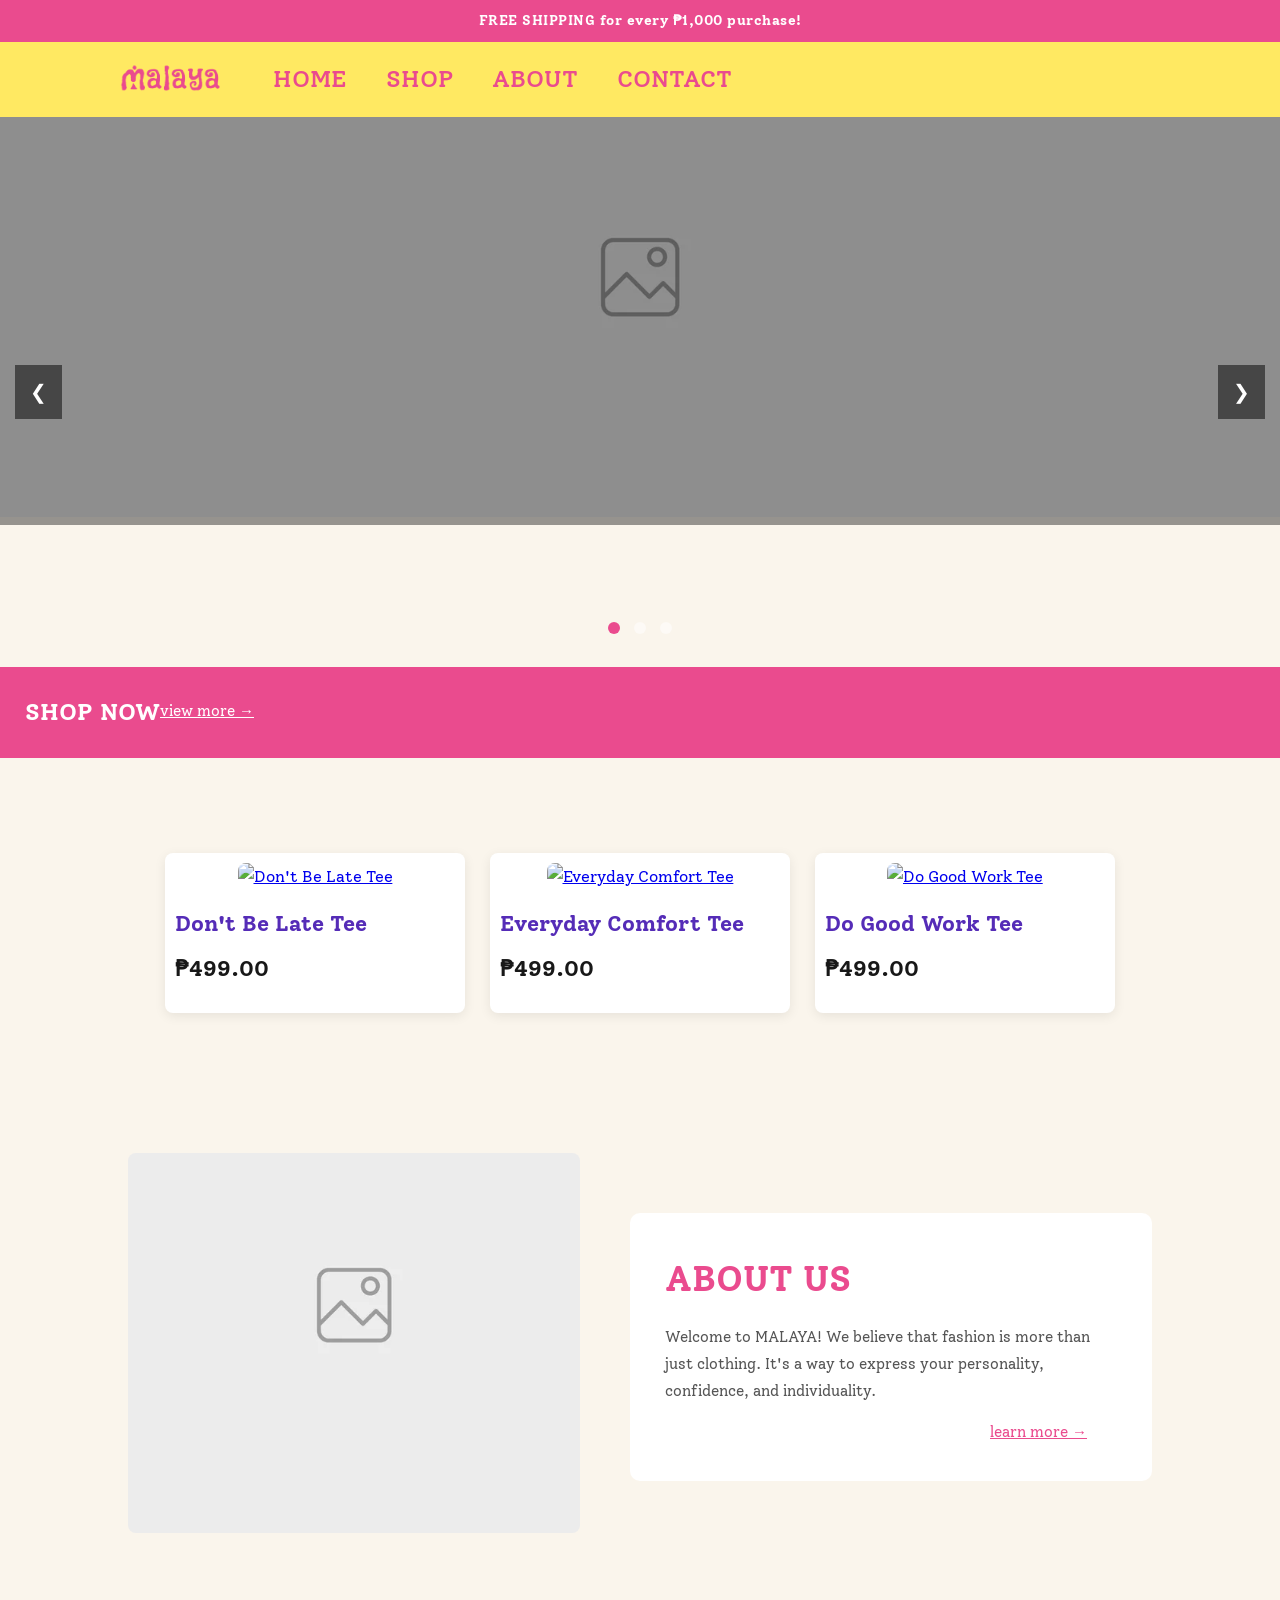
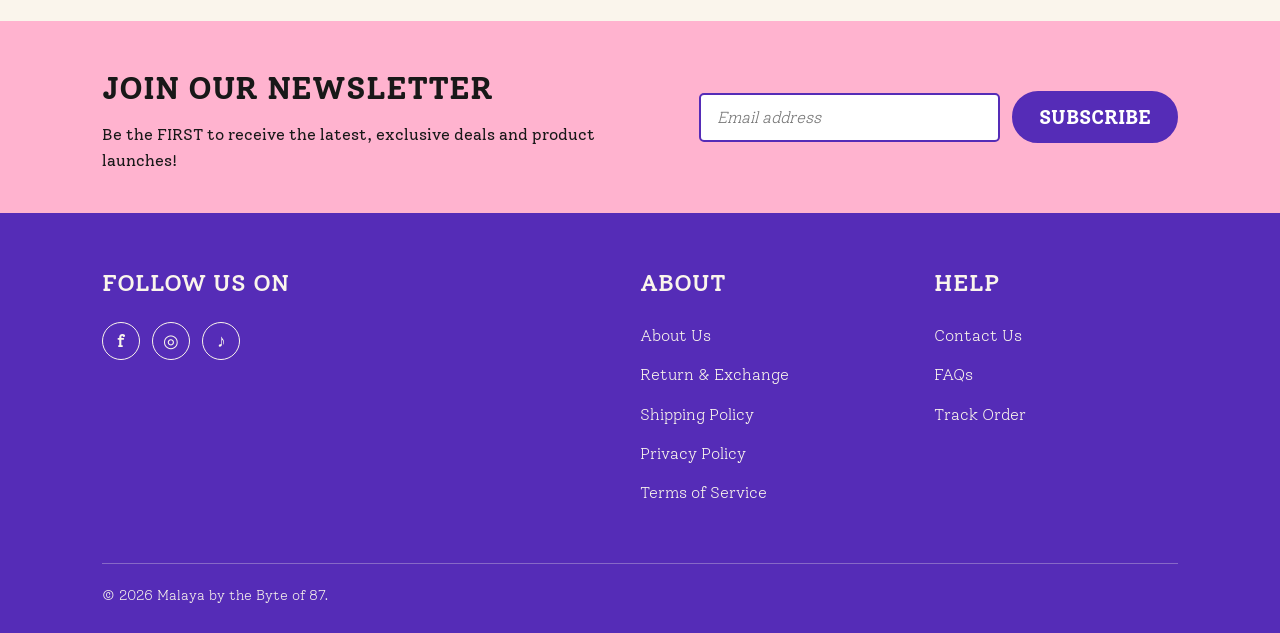
==== index.html @ 3d1b0f98 "Add files via upload" ====
<!DOCTYPE html>
<html lang="en">

<head>
 <meta charset="UTF-8">
    <meta name="viewport" content="width=device-width, initial-scale=1.0">
    <meta name="description" content="Read Malaya's Privacy Policy to understand how we collect, use, and protect your personal information.">

    <title>Malaya | Privacy Policy</title>

    <!-- SOLWAY FONT -->
    <link rel="preconnect" href="https://fonts.googleapis.com">
    <link rel="preconnect" href="https://fonts.gstatic.com" crossorigin>
    <link href="https://fonts.googleapis.com/css2?family=Solway:wght@300;400;500;700;800&display=swap" rel="stylesheet">

    <!-- EXTERNAL CSS -->
    <link rel="stylesheet" href="style.css">
</head>

<body>

    <!-- ANNOUNCEMENT BAR -->
    <div class="announcement">
        FREE SHIPPING for every ₱1,000 purchase!
    </div>

    <!-- HEADER / NAVIGATION -->
    <header class="site-header">

	<div class="logo">
        <a href="index.html">
            <img src="img/logo-pink.png" alt="Malaya Logo">
        </a>
    </div>

        <nav aria-label="Main navigation">
            <a href="index.html">HOME</a>
            <a href="#">SHOP</a>
            <a href="#">ABOUT</a>
            <a href="#">CONTACT</a>
        </nav>
    </header>

<section class="carousel">
    <div class="slides">

        <div class="slide active">
            <img src="img/banner-placeholder.png"
                 alt="T-shirt collection">
        </div>

        <div class="slide">
            <img src="img/banner-placeholder.png"
                 alt="Streetwear fashion">
        </div>

        <div class="slide">
            <img src="img/banner-placeholder.png"
                 alt="Graphic shirts">
        </div>

    </div>

    <button class="prev" onclick="changeSlide(-1)">❮</button>
    <button class="next" onclick="changeSlide(1)">❯</button>

    <div class="dots">
        <span onclick="currentSlide(0)"></span>
        <span onclick="currentSlide(1)"></span>
        <span onclick="currentSlide(2)"></span>
    </div>
</section>

<!-- =================================
     SHOP NOW
================================= -->

<section class="hero" id="home">
    <div class="hero-content">
        <h1>SHOP NOW</h1> <a href="#shop" class="btn">view more →</a>
    </div>

    
<section class="products-section" id="shop">

    <div class="product-container">

        <!-- Product 1 -->
        <div class="product-card">
            <a href="product1.html">
                <img src="img/shirt1.png"
                     alt="Don't Be Late Tee">
            </a>
            <h3>Don't Be Late Tee</h3>
            <p>₱499.00</p>
        </div>

        <!-- Product 2 -->
        <div class="product-card">
            <a href="product2.html">
                <img src="img/shirt2.png"
                     alt="Everyday Comfort Tee">
            </a>
            <h3>Everyday Comfort Tee</h3>
            <p>₱499.00</p>
        </div>

        <!-- Product 3 -->
        <div class="product-card">
            <a href="product3.html">
                <img src="img/shirt3.png"
                     alt="Do Good Work Tee">
            </a>
            <h3>Do Good Work Tee</h3>
            <p>₱499.00</p>
        </div>

    </div>
</section>

<!-- =================================
     ABOUT US
================================= -->

<section class="about-section" id="about">

    <div class="about-image">
        <img src="img/banner-placeholder.png"
             alt="Fashion and clothing">
    </div>

    <div class="about-content">
        <h2>ABOUT US</h2>

        <p>
            Welcome to MALAYA! We believe that fashion is
            more than just clothing. It's a way to express
            your personality, confidence, and individuality.
        </p>

        <a href="contact.html" class="about-btn">
            learn more →
        </a>
    </div>

</section>


<!-- =================================
     NEWSLETTER
================================= -->

<section class="newsletter">

    <!-- NEWSLETTER TEXT -->

    <div class="newsletter-content">

        <h3>JOIN OUR NEWSLETTER</h3>

        <p>
            Be the FIRST to receive the latest,
            exclusive deals and product launches!
        </p>

    </div>


    <!-- NEWSLETTER FORM -->

    <form class="newsletter-form">

        <input
            type="email"
            placeholder="Email address"
            aria-label="Email address"
            required
        >

        <button type="submit">
            SUBSCRIBE
        </button>

    </form>

</section>

<!-- =================================
     FOOTER
================================= -->

<footer>

    <div class="footer-content">


        <!-- SOCIAL MEDIA -->

        <div class="footer-column">

            <h4>FOLLOW US ON</h4>

            <div class="social-icons">

                <!-- EDIT HERE:
                     Replace # with your actual social media URLs.
                -->

                <a href="#"
                   aria-label="Facebook">
                    f
                </a>

                <a href="#"
                   aria-label="Instagram">
                    ◎
                </a>

                <a href="#"
                   aria-label="TikTok">
                    ♪
                </a>

            </div>

        </div>


        <!-- ABOUT -->

        <div class="footer-column">

            <h4>ABOUT</h4>

            <!-- EDIT HERE:
                 Replace # with the actual page URLs.
            -->

            <a href="#">About Us</a>
            <a href="#">Return &amp; Exchange</a>
            <a href="#">Shipping Policy</a>
            <a href="#">Privacy Policy</a>
            <a href="#">Terms of Service</a>

        </div>


        <!-- HELP -->

        <div class="footer-column">

            <h4>HELP</h4>

            <!-- EDIT HERE:
                 Replace # with the actual page URLs.
            -->

            <a href="#">Contact Us</a>
            <a href="#">FAQs</a>
            <a href="#">Track Order</a>

        </div>

    </div>


    <!-- COPYRIGHT -->

    <p class="copyright">

        © 2026 Malaya by the Byte of 87.

    </p>

</footer>

<script>

let slideIndex = 0;

const slides = document.querySelectorAll(".slide");
const dots = document.querySelectorAll(".dots span");

function showSlide(index) {
    slides.forEach(slide => slide.classList.remove("active"));
    dots.forEach(dot => dot.classList.remove("active"));

    slideIndex = (index + slides.length) % slides.length;

    slides[slideIndex].classList.add("active");
    dots[slideIndex].classList.add("active");
}

function changeSlide(direction) {
    showSlide(slideIndex + direction);
}

function currentSlide(index) {
    showSlide(index);
}

setInterval(() => {
    changeSlide(1);
}, 4000);

showSlide(0);

let cartCount = 0;

function addCart() {
    cartCount++;
    document.getElementById("cart").textContent = cartCount;
    alert("Product added to cart!");
}

</script>

</body>
</html>
---- style.css ----
/* =================================
   BRAND COLORS & GLOBAL VARIABLES
================================= */

:root {
    --primary: #552CB7;
    --secondary: #EA4B8E;
    --yellow: #FFE962;
    --white: #FFFFFF;
    --cream: #FAF5EC;
    --black: #181818;
    --newsletter: #FFB3CF;
}

/* =================================
   GLOBAL RESET
================================= */

* {
    margin: 0;
    padding: 0;
    box-sizing: border-box;
}

html {
    scroll-behavior: smooth;
}

body {
    font-family: 'Solway', serif;
    background: var(--cream);
    color: var(--black);
    font-size: 16px;
    font-weight: 400;
    line-height: 1.7;
}

/* =================================
   ACCESSIBILITY / FOCUS INDICATORS
================================= */

a:focus-visible,
button:focus-visible,
input:focus-visible,
select:focus-visible,
textarea:focus-visible {
    outline: 3px solid var(--primary);
    outline-offset: 2px;
}

.site-header a:focus-visible {
    outline-color: var(--white);
}

/* =================================
   ANNOUNCEMENT BAR
================================= */

.announcement {
    background: var(--secondary);
    color: var(--white);
    text-align: center;
    padding: 9px 15px;
    font-size: 14px;
    font-weight: 700;
    letter-spacing: 0.5px;
}

/* =================================
   HEADER / NAVIGATION
================================= */

.site-header {
    background: var(--yellow);
    min-height: 75px;
    display: flex;
    align-items: center;
    justify-content: flex-start;
    padding: 0 8%;
    gap: 25px;
}

/* LOGO */

.logo img {
    max-height: 75px;
    max-width: 190px;
    width: auto;
    height: auto;
    object-fit: contain;
    display: block;
}

/* NAVIGATION LINKS */

nav {
    display: flex;
    align-items: center;
    gap: 15px;
}

nav a {
    text-decoration: none;
    color: var(--secondary);
    font-size: 24px;
    font-weight: 500;
    padding: 8px 12px;
    border-radius: 5px;
    transition: 0.2s ease;
}

nav a:hover {
    background: var(--secondary);
    color: var(--white);
    font-weight: 700;
}

/* CUSTOMER TOOLS */

.nav-icons {
    display: flex;
    align-items: center;
    gap: 12px;
}

.nav-icons a {
    width: 42px;
    height: 42px;
    display: flex;
    align-items: center;
    justify-content: center;
    border-radius: 50%;
    color: var(--secondary);
    text-decoration: none;
    font-size: 23px;
    transition: 0.2s ease;
}

.nav-icons a:hover {
    background: var(--secondary);
    color: var(--white);
}

/* =================================
   CAROUSEL BANNER
================================= */

.carousel {
    position: relative;
    width: 100%;
    height: 550px;
    overflow: hidden;
}

.slide {
    display: none;
    width: 100%;
    height: 100%;
    position: relative;
}

.slide.active {
    display: block;
}

.slide img {
    width: 100%;
    height: 100%;
    object-fit: cover;
}

.slide::after {
    content: "";
    position: absolute;
    inset: 0;
    background: rgba(0,0,0,0.4);
}

.caption {
    position: absolute;
    top: 50%;
    left: 10%;
    transform: translateY(-50%);
    color: white;
    z-index: 2;
}

.caption h1 {
    font-size: 50px;
    margin-bottom: 15px;
}

.caption p {
    font-size: 18px;
    margin-bottom: 25px;
}

.caption a {
    display: inline-block;
    background: white;
    color: black;
    padding: 14px 25px;
    text-decoration: none;
    font-weight: bold;
}

.prev, .next {
    position: absolute;
    top: 50%;
    transform: translateY(-50%);
    background: rgba(0,0,0,0.5);
    color: white;
    border: none;
    padding: 15px;
    cursor: pointer;
    z-index: 3;
    font-size: 20px;
}

.prev {
    left: 15px;
}

.next {
    right: 15px;
}

.dots {
    position: absolute;
    bottom: 20px;
    width: 100%;
    text-align: center;
    z-index: 3;
}

.dots span {
    display: inline-block;
    width: 12px;
    height: 12px;
    margin: 5px;
    border-radius: 50%;
    background: white;
    cursor: pointer;
    opacity: 0.5;
}

.dots span.active {
    opacity: 1;
    background: var(--secondary);
}

@media(max-width: 768px) {
    .carousel {
        height: 400px;
    }

    .caption h1 {
        font-size: 30px;
    }

    .caption p {
        font-size: 14px;
    }
}

/* =================================
   MAIN CONTENT
================================= */

.hero-content {
	display: flex;
	align-items: center;
    background-color: var(--secondary);
    color: var(--white);
    padding: 25px;
    text-align: left;
    width: 100%;
}

.hero-content h2 {
    font-size: 30px;
    margin: 0;
}

.btn {
    display: flex;
	align-items: center;
    color: var(--white);
    font-size: 15px;
	margin-right: 30px;
}

.btn:hover {
    color: var(--white);
    text-decoration: underline;
}
main {
    max-width: 1200px;
    width: 90%;
    margin: 55px auto 65px;
}

/* =================================
   PAGE TITLE
================================= */

.page-title {
    background: var(--secondary);
    color: var(--white);
    text-align: center;
    font-size: 48px;
    font-weight: 700;
    line-height: 1.3;
    padding: 20px;
    margin-bottom: 15px;
    border-radius: 4px;
}

/* LAST UPDATED */

.updated {
    text-align: center;
    color: var(--primary);
    font-size: 14px;
    font-weight: 300;
    font-style: italic;
    margin-bottom: 35px;
}

.updated b {
    font-weight: 700;
    font-style: normal;
}

/* =================================
   PRODUCTS SECTION
================================= */

.products-section {
    padding: 60px 8%;
    text-align: center;
}

.products-section h2 {
    font-size: 32px;
    margin-bottom: 10px;
}

.products-section p {
    color: #777;
}

.product-container {
    display: grid;
    grid-template-columns: repeat(3, 300px);
	justify-content: center;
    gap: 25px;
    margin-top: 35px;
}

.product-card {
    background: white;
    padding: 10px;
    border-radius: 8px;
    box-shadow: 0 3px 12px rgba(0,0,0,0.08);
    transition: 0.3s;
}

.product-card:hover {
    transform: translateY(-8px);
}

.product-card img {
    width: 100%;
    height: 300px;
    object-fit: cover;
    border-radius: 8px;
    cursor: pointer;
}

.product-card h3 {
	color: var(--primary);
    margin: 15px 0 8px;
    font-size: 22px;
	text-align: left;
}

.product-card p {
    color: var(--black);
    font-weight: bold;
	font-size: 22px;
	text-align: left;
    margin-bottom: 15px;
}

/* Mobile responsive */
@media (max-width: 768px) {
    .product-container {
        grid-template-columns: 1fr;
    }
}

/* =================================
   ABOUT US
================================= */

.about-section {
    display: flex;
    align-items: center;
    justify-content: center;
    gap: 50px;
    padding: 80px 10%;
}

.about-image {
    flex: 1;
}

.about-image img {
    width: 100%;
    height: 380px;
    object-fit: cover;
    border-radius: 8px;
}

.about-content {
    flex: 1;
	background-color: var(--white);
	padding: 35px;
    border-radius: 10px;
    color: white;
}

.about-content h2 {
    font-size: 36px;
    margin-bottom: 15px;
    color: var(--secondary);
}

.about-content p {
    font-size: 15px;
    line-height: 1.8;
    color: #555;
    margin-bottom: 15px;
}

.about-btn {
    display: block;
	text-align: right;
    color: var(--secondary);
    text-decoration: underline;
    font-size: 15px;
	margin-right: 30px;
}

.about-btn:hover {
    color: var(--primary);
    text-decoration: underline;
}

/* Mobile responsive */
@media (max-width: 768px) {
    .about-section {
        flex-direction: column;
        padding: 40px 6%;
        gap: 25px;
    }

    .about-image img {
        height: 280px;
    }

    .about-content h2 {
        font-size: 28px;
    }
}

/* =================================
   INTRODUCTION
================================= */

.introduction {
    max-width: 1000px;
    margin: 0 auto 40px;
}

/* =================================
   POLICY CONTENT BOXES
================================= */

.policy-content {
    background: var(--cream);
    color: var(--black);
    font-family: 'Solway', serif;
    font-size: 16px;
    font-weight: 400;
    line-height: 1.8;
    padding: 20px;
    min-height: 120px;
    width: 100%;
    border: 2px solid #E5DCCF;
    border-radius: 5px;
    overflow-wrap: break-word;
}

/* =================================
   PRIVACY POLICY GRID
================================= */

.policy-grid {
    display: grid;
    grid-template-columns: repeat(2, minmax(0, 1fr));
    gap: 35px 40px;
}

.policy-section {
    width: 100%;
}

.policy-section h2 {
    text-align: center;
    color: var(--secondary);
    font-size: 32px;
    font-weight: 500;
    line-height: 1.4;
    margin-bottom: 15px;
}

.full-width {
    grid-column: 1 / -1;
}

/* =================================
   NEWSLETTER
================================= */

.newsletter {
    background: var(--newsletter);
    padding: 40px 8%;
    display: flex;
    justify-content: space-between;
    align-items: center;
    gap: 30px;
    font-family: 'Solway', serif;
}

.newsletter-content h3 {
    font-size: 32px;
    font-weight: 700;
    margin-bottom: 7px;
    color: var(--black);
}

.newsletter-content p {
    font-size: 16px;
    font-weight: 400;
    line-height: 1.6;
    color: var(--black);
}

/* NEWSLETTER FORM */

.newsletter-form {
    display: flex;
    align-items: center;
    gap: 12px;
    width: 45%;
}

.newsletter-form input {
    flex: 1;
    min-width: 0;
    padding: 13px 16px;
    border: 2px solid var(--primary);
    border-radius: 5px;
    background: var(--white);
    color: var(--black);
    font-family: 'Solway', serif;
    font-size: 16px;
    font-weight: 400;
}

.newsletter-form input::placeholder {
    color: #777;
    font-weight: 300;
    font-style: italic;
}

/* SUBSCRIBE BUTTON */

.newsletter-form button {
    background: var(--primary);
    color: var(--white);
    border: 2px solid var(--primary);
    border-radius: 20vh;
    padding: 12px 25px;
    font-family: 'Solway', serif;
    font-size: 20px;
    font-weight: 700;
    cursor: pointer;
    transition: 0.2s ease;
}

.newsletter-form button:hover {
    background: var(--secondary);
    border-color: var(--secondary);
}

/* =================================
   FOOTER
================================= */

footer {
    background: var(--primary);
    color: var(--cream);
    padding: 50px 8% 25px;
    font-family: 'Solway', serif;
}

/* FOOTER GRID */

.footer-content {
    display: grid;
    grid-template-columns: 2fr 1fr 1fr;
    gap: 50px;
}

/* FOOTER SECTION TITLES */

.footer-column h4 {
    color: var(--cream);
    font-size: 24px;
    font-weight: 500;
    margin-bottom: 18px;
}

/* FOOTER LINKS */

.footer-column a {
    display: block;
    text-decoration: none;
    color: var(--cream);
    font-size: 16px;
    font-weight: 300;
    margin-bottom: 12px;
    transition: 0.2s ease;
}

.footer-column a:hover {
    color: var(--yellow);
    font-weight: 700;
    text-decoration: underline;
    text-underline-offset: 4px;
}

/* SOCIAL MEDIA ICONS */

.social-icons {
    display: flex;
    gap: 12px;
}

.social-icons a {
    width: 38px;
    height: 38px;
    border: 1px solid var(--cream);
    border-radius: 50%;
    display: flex;
    align-items: center;
    justify-content: center;
    color: var(--cream);
    font-size: 18px;
    font-weight: 500;
    text-decoration: none;
    transition: 0.2s ease;
}

.social-icons a:hover {
    background: var(--secondary);
    border-color: var(--secondary);
    color: var(--white);
}

/* COPYRIGHT */

.copyright {
    color: var(--cream);
    font-size: 14px;
    font-weight: 300;
    margin-top: 45px;
    border-top: 1px solid rgba(250, 245, 236, 0.3);
    padding-top: 20px;
}

/* =================================
   TABLET RESPONSIVENESS
================================= */

@media (max-width: 900px) {

    .site-header {
        padding: 15px 5%;
        flex-wrap: wrap;
        gap: 15px;
    }

    .logo {
        font-size: 27px;
    }

    nav {
        gap: 5px;
    }

    nav a {
        font-size: 18px;
        padding: 7px;
    }

    main {
        width: 92%;
        margin: 40px auto;
    }

    .page-title {
        font-size: 40px;
    }

    .policy-grid {
        gap: 30px 25px;
    }

    .policy-section h2 {
        font-size: 26px;
    }

    .newsletter {
        padding: 35px 5%;
    }

    .newsletter-form {
        width: 50%;
    }

    .newsletter-form button {
        font-size: 16px;
        padding: 12px 18px;
    }
}

/* =================================
   MOBILE RESPONSIVENESS
================================= */

@media (max-width: 600px) {

    .announcement {
        font-size: 12px;
    }

    .site-header {
        justify-content: center;
        padding: 18px 4%;
    }

    .logo {
        width: 100%;
        text-align: center;
        font-size: 28px;
    }

    nav {
        width: 100%;
        justify-content: center;
        flex-wrap: wrap;
        gap: 5px;
    }

    nav a {
        font-size: 14px;
        padding: 7px;
    }

    .nav-icons {
        display: none;
    }

    main {
        width: 90%;
        margin: 30px auto;
    }

    .page-title {
        font-size: 28px;
        padding: 15px 10px;
    }

    .updated {
        font-size: 12px;
        margin-bottom: 25px;
    }

    .policy-grid {
        grid-template-columns: 1fr;
        gap: 30px;
    }

    .full-width {
        grid-column: auto;
    }

    .policy-section h2 {
        font-size: 24px;
    }

    .policy-content {
        font-size: 15px;
        min-height: 100px;
        padding: 15px;
    }

    .newsletter {
        flex-direction: column;
        align-items: flex-start;
        gap: 20px;
        padding: 30px 7%;
    }

    .newsletter-content h3 {
        font-size: 25px;
    }

    .newsletter-content p {
        font-size: 14px;
    }

    .newsletter-form {
        width: 100%;
        flex-direction: column;
        align-items: stretch;
    }

    .newsletter-form input {
        width: 100%;
    }

    .newsletter-form button {
        width: 100%;
        font-size: 18px;
    }

    .footer-content {
        grid-template-columns: 1fr 1fr;
        gap: 30px 20px;
    }

    .footer-content .footer-column:first-child {
        grid-column: 1 / -1;
    }

    .footer-column h4 {
        font-size: 20px;
    }

    .footer-column a {
        font-size: 14px;
    }

    .copyright {
        font-size: 12px;
    }
}

/* =================================
   SMALL MOBILE
================================= */

@media (max-width: 380px) {

    nav a {
        font-size: 12px;
        padding: 6px;
    }

    .page-title {
        font-size: 24px;
    }

    .policy-section h2 {
        font-size: 21px;
    }

    .footer-content {
        grid-template-columns: 1fr;
    }

    .footer-content .footer-column:first-child {
        grid-column: auto;
    }
}

/* =================================
   END OF CSS
================================= */
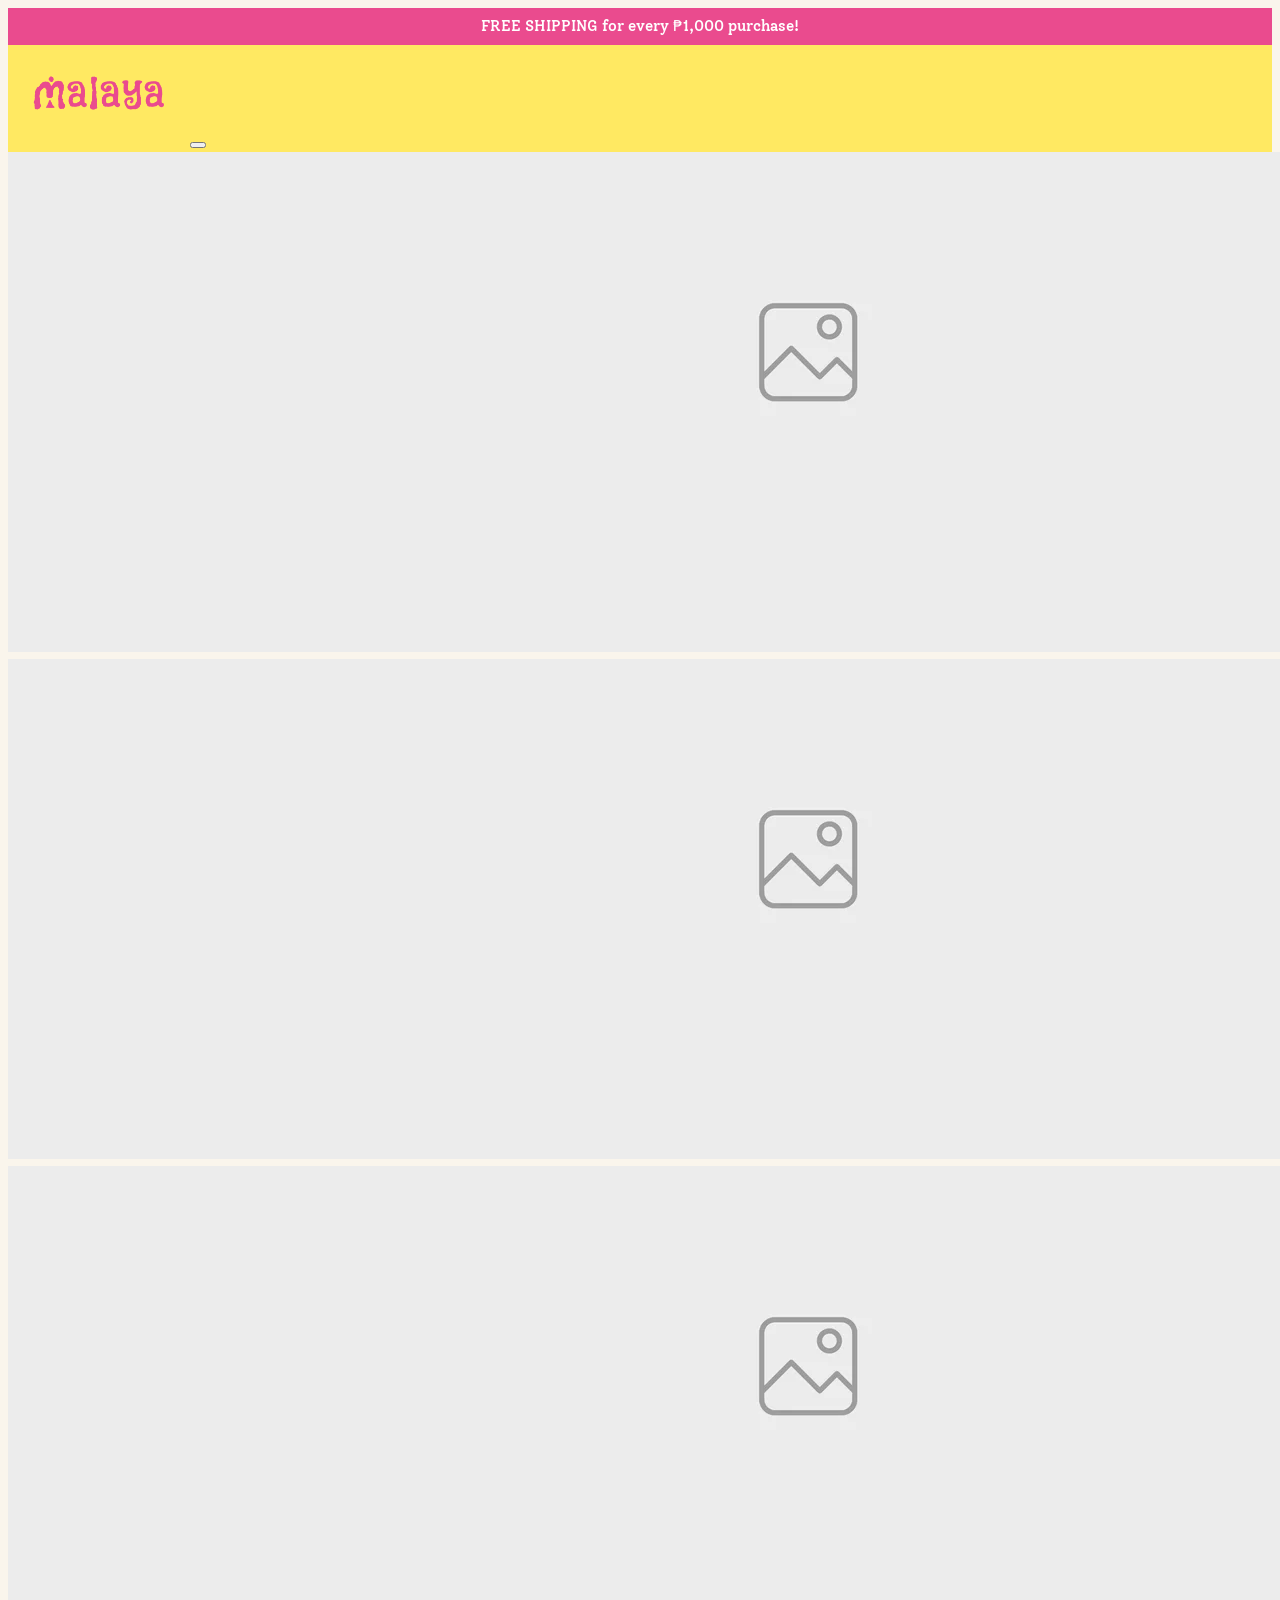
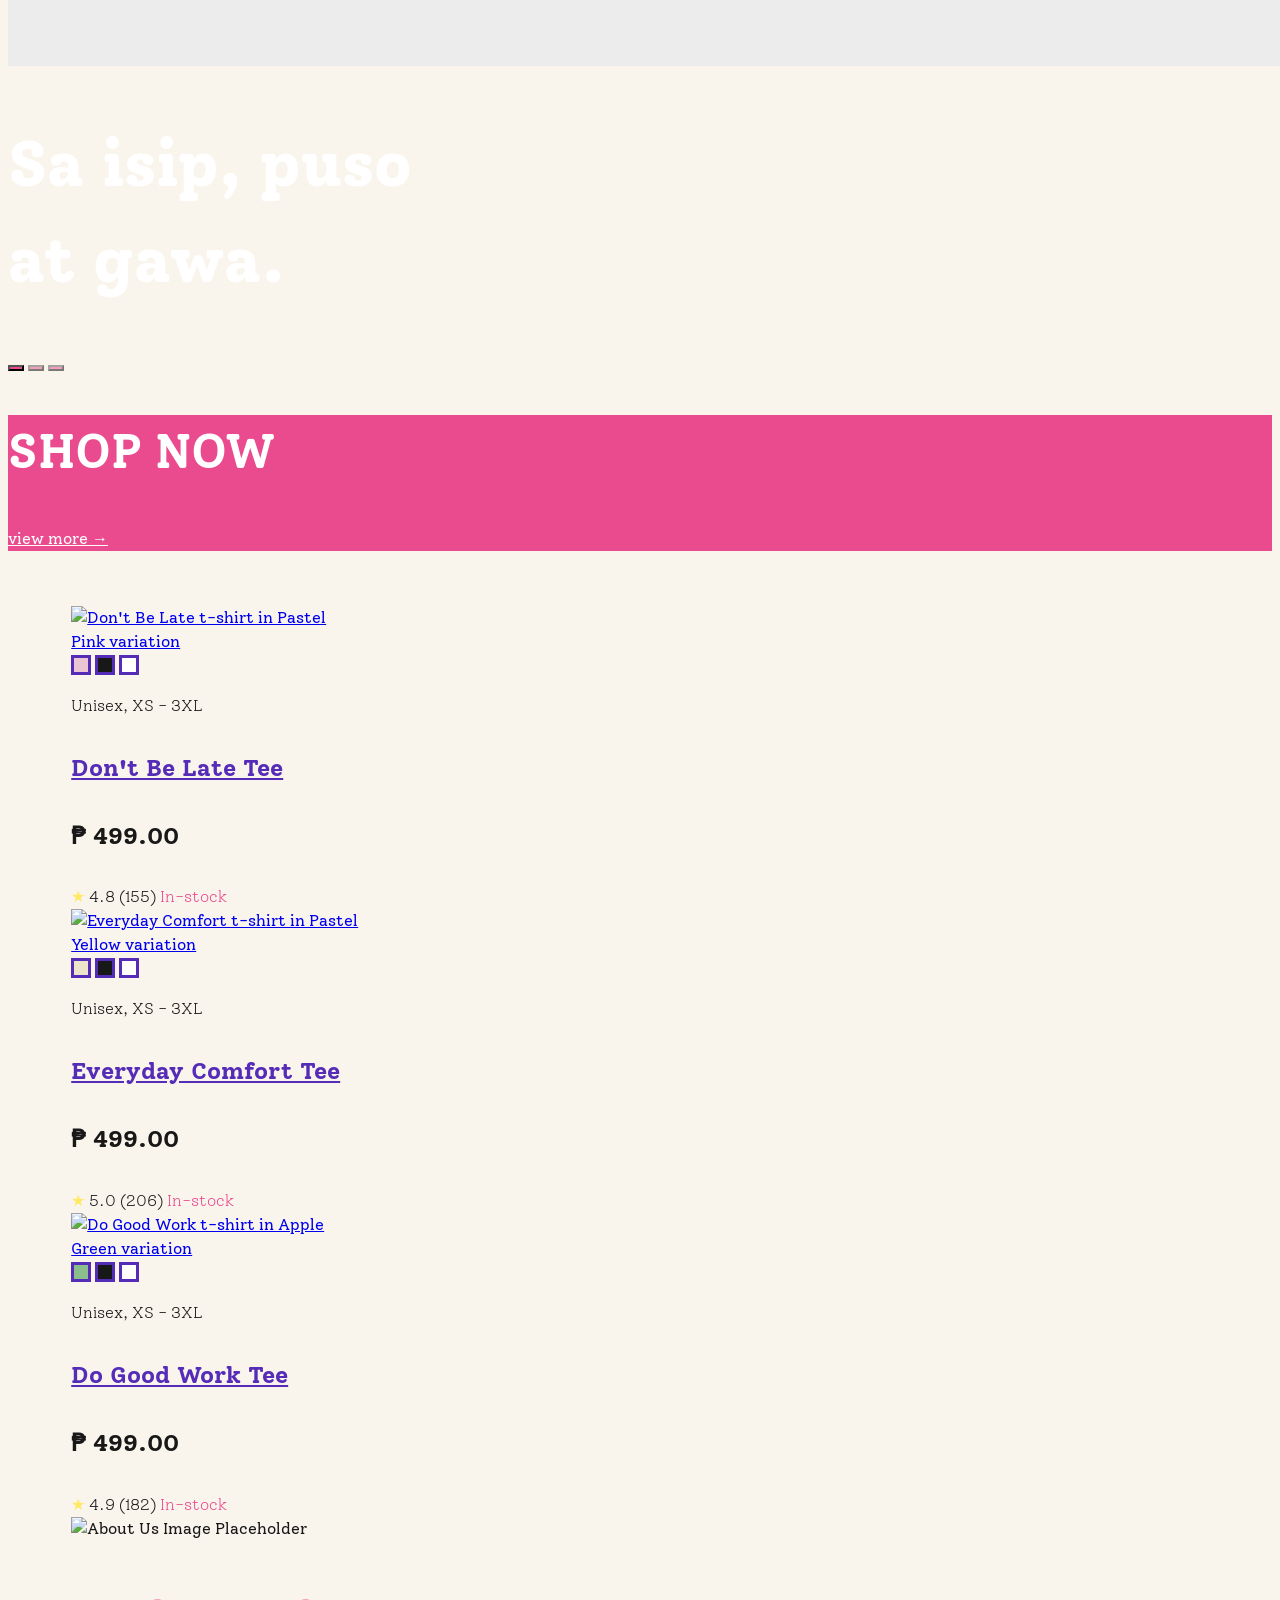
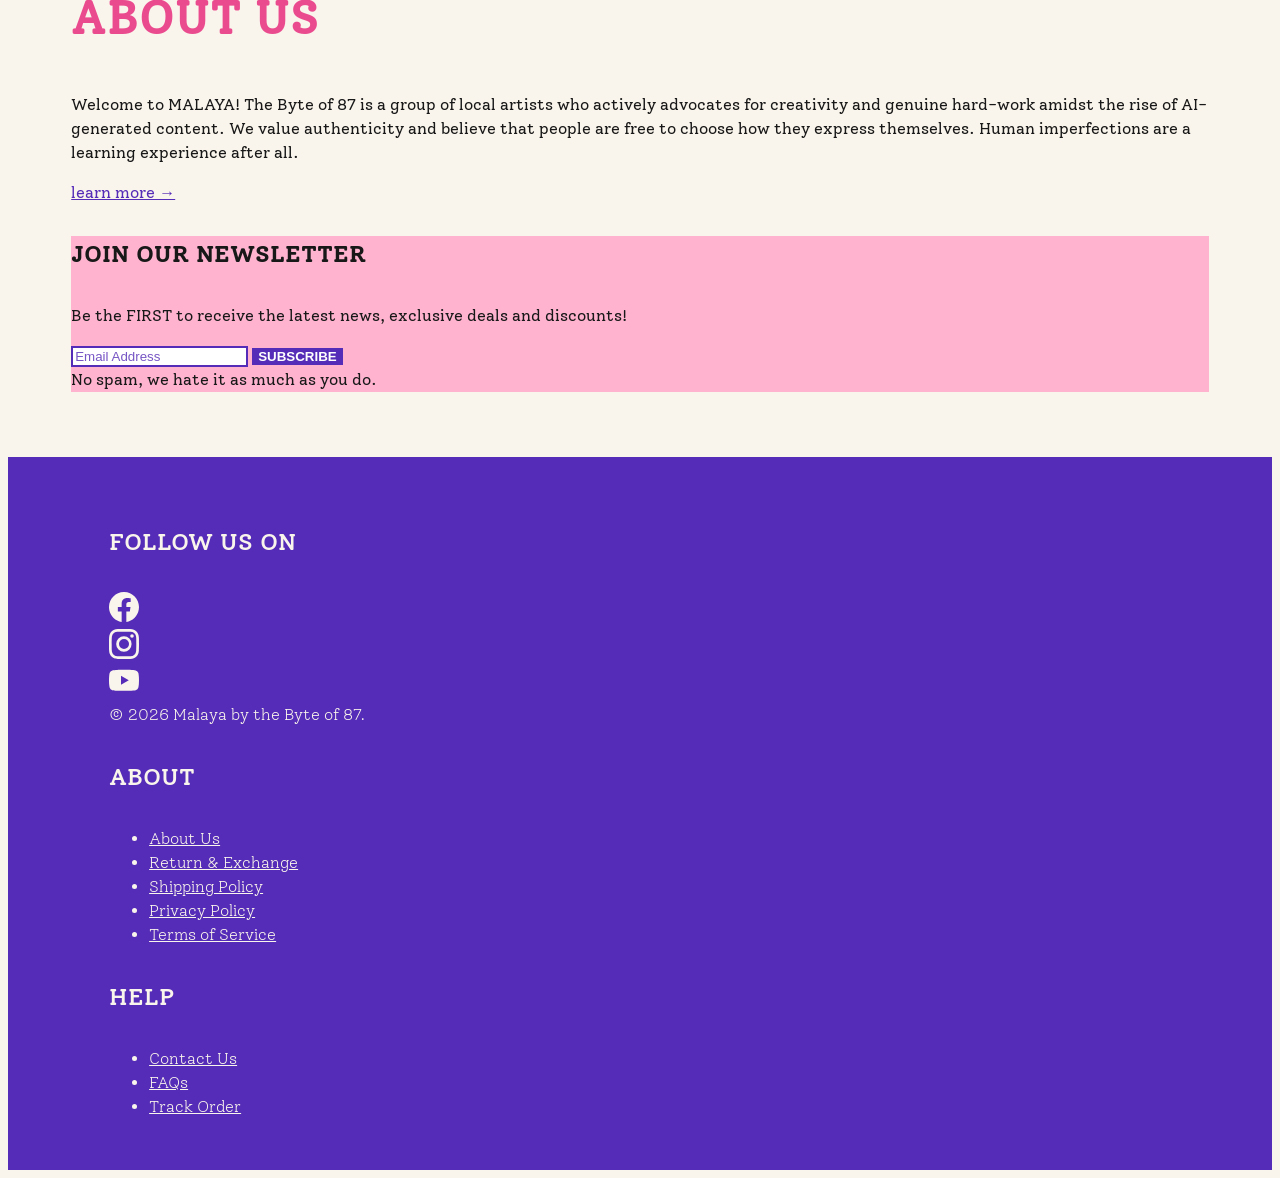
==== commit 1d6b43dd: "Updated index.html (home page) and style.css Edited to be more mobile-responsive and have uniform CS" ====
--- a/index.html
+++ b/index.html
@@ -1,319 +1,349 @@
 <!DOCTYPE html>
 <html lang="en">
-
 <head>
- <meta charset="UTF-8">
+    <meta charset="UTF-8">
     <meta name="viewport" content="width=device-width, initial-scale=1.0">
-    <meta name="description" content="Read Malaya's Privacy Policy to understand how we collect, use, and protect your personal information.">
-
-    <title>Malaya | Privacy Policy</title>
-
-    <!-- SOLWAY FONT -->
+    <title>Malaya</title>
+
+    <!--Connects the Bootstrap 6 CSS via CDN-->
+    <link href="https://cdn.jsdelivr.net/npm/bootstrap@6.0.0-alpha.1/dist/css/bootstrap.min.css" rel="stylesheet" integrity="sha384-B/GM4XqrwHnWXNOWMbloTmrYXZg10cakYGmpfsR/bbzQ6JAJI4ihuyADKLnBgrCe" crossorigin="anonymous">
+   
+    <!--Connects the Solway font from Google-->
     <link rel="preconnect" href="https://fonts.googleapis.com">
     <link rel="preconnect" href="https://fonts.gstatic.com" crossorigin>
     <link href="https://fonts.googleapis.com/css2?family=Solway:wght@300;400;500;700;800&display=swap" rel="stylesheet">
 
-    <!-- EXTERNAL CSS -->
+    <!--Connects the website's own CSS file-->
     <link rel="stylesheet" href="style.css">
+
+    <!--Connects the mailto.js file for Order Form & Contact Form-->
+    <script src="js/mailto.js" defer></script>
 </head>
-
 <body>
-
-    <!-- ANNOUNCEMENT BAR -->
-    <div class="announcement">
+    <!--Announcement Bar-->
+    <div class="announcement py-2 px-3">
         FREE SHIPPING for every ₱1,000 purchase!
     </div>
 
-    <!-- HEADER / NAVIGATION -->
-    <header class="site-header">
-
-	<div class="logo">
-        <a href="index.html">
-            <img src="img/logo-pink.png" alt="Malaya Logo">
-        </a>
-    </div>
-
-        <nav aria-label="Main navigation">
-            <a href="index.html">HOME</a>
-            <a href="#">SHOP</a>
-            <a href="#">ABOUT</a>
-            <a href="#">CONTACT</a>
-        </nav>
+    <!--Logo + Navigation Bar, for desktop & mobile-->
+    <nav class="navbar md:navbar-expand">
+        <div class="container justify-content-start gap-3">
+            <!--Inserts logo png-->
+            <img src="img/logo-pink.png" alt="Malaya" height="100px">
+
+            <!--Inserts the navigation bar in a row for desktop sizes but appears as a hamburger icon toggle for mobile-->
+            <button class="btn-icon navbar-toggler" type="button"
+                    data-bs-toggle="drawer" data-bs-target="#mainNav"
+                    aria-controls="mainNav" aria-expanded="false" aria-label="Toggle Navigation">
+                <span class="navbar-toggler-icon" aria-hidden="true"></span>
+            </button>
+
+            <dialog class="drawer drawer-start" tabindex="-1" id="mainNav" aria-label="Menu">
+                <div class="drawer-header">
+                    <button type="button" class="btn-close" data-bs-dismiss="drawer" aria-label="Close"></button>
+                </div>
+
+                <div class="drawer-body">
+                    <ul class="nav navbar-nav align-items-md-center md:ms-4">
+                        <li class="nav-item"><a class="nav-link" href="#" aria-label="Home Page">HOME</a></li>
+                        <li class="nav-item"><a class="nav-link" href="#shop" aria-label="Shop Page">SHOP</a></li>
+                        <li class="nav-item"><a class="nav-link" href="#about" aria-label="About Page">ABOUT</a></li>
+                        <li class="nav-item"><a class="nav-link" href="contact.html" aria-label="Contact Page">CONTACT</a></li>
+                    </ul>
+                </div>
+            </dialog>
+        </div>
+    </nav>
+
+    <!--Hero Section-->
+    <header id="heroCarousel" class="carousel carousel-overlay slide">
+
+        <!--Slides Container-->
+        <div class="carousel-inner">
+            
+            <div class="carousel-item active">
+                <img src="img/banner-placeholder.png"
+                    class="d-block w-100 object-fit-cover"
+                    style="max-height: 550px;"
+                    alt="T-shirt collection">
+            </div>
+
+            <div class="carousel-item">
+                <img src="img/banner-placeholder.png"
+                    class="d-block w-100 object-fit-cover"
+                    style="max-height: 550px;"
+                    alt="Streetwear fashion"
+                    loading="lazy">
+            </div>
+
+            <div class="carousel-item">
+                <img src="img/banner-placeholder.png"
+                    class="d-block w-100 object-fit-cover"
+                    style="max-height: 550px;"
+                    alt="Graphic shirts"
+                    loading="lazy">
+            </div>
+        </div>
+
+        <!--Overlay Tagline Text (stays still while slides move)-->
+        <div class="position-absolute top-50 start-50 translate-middle text-start w-75 z-2" style="pointer-events: none;">
+            <div class="container">
+                <div class="row">
+                    <div class="col-lg-7">
+                        <h1 class="display-4 fw-extrabold mb-3">Sa isip, puso<br>
+                            at gawa.</h1>
+                    </div>
+                </div>
+            </div>
+        </div>
+
+        <!--Overlay Carousel Indicators-->
+        <div class="carousel-overlay-controls justify-content-center">
+            <div class="carousel-indicators">
+                <button type="button" data-bs-target="#heroCarousel" data-bs-slide-to="0" class="active" aria-current="true" aria-label="Slide 1"></button>
+                <button type="button" data-bs-target="#heroCarousel" data-bs-slide-to="1" aria-label="Slide 2"></button>
+                <button type="button" data-bs-target="#heroCarousel" data-bs-slide-to="2" aria-label="Slide 3"></button>
+            </div>
+        </div>
     </header>
 
-<section class="carousel">
-    <div class="slides">
-
-        <div class="slide active">
-            <img src="img/banner-placeholder.png"
-                 alt="T-shirt collection">
-        </div>
-
-        <div class="slide">
-            <img src="img/banner-placeholder.png"
-                 alt="Streetwear fashion">
-        </div>
-
-        <div class="slide">
-            <img src="img/banner-placeholder.png"
-                 alt="Graphic shirts">
-        </div>
-
-    </div>
-
-    <button class="prev" onclick="changeSlide(-1)">❮</button>
-    <button class="next" onclick="changeSlide(1)">❯</button>
-
-    <div class="dots">
-        <span onclick="currentSlide(0)"></span>
-        <span onclick="currentSlide(1)"></span>
-        <span onclick="currentSlide(2)"></span>
-    </div>
-</section>
-
-<!-- =================================
-     SHOP NOW
-================================= -->
-
-<section class="hero" id="home">
-    <div class="hero-content">
-        <h1>SHOP NOW</h1> <a href="#shop" class="btn">view more →</a>
-    </div>
-
-    
-<section class="products-section" id="shop">
-
-    <div class="product-container">
-
-        <!-- Product 1 -->
-        <div class="product-card">
-            <a href="product1.html">
-                <img src="img/shirt1.png"
-                     alt="Don't Be Late Tee">
-            </a>
-            <h3>Don't Be Late Tee</h3>
-            <p>₱499.00</p>
-        </div>
-
-        <!-- Product 2 -->
-        <div class="product-card">
-            <a href="product2.html">
-                <img src="img/shirt2.png"
-                     alt="Everyday Comfort Tee">
-            </a>
-            <h3>Everyday Comfort Tee</h3>
-            <p>₱499.00</p>
-        </div>
-
-        <!-- Product 3 -->
-        <div class="product-card">
-            <a href="product3.html">
-                <img src="img/shirt3.png"
-                     alt="Do Good Work Tee">
-            </a>
-            <h3>Do Good Work Tee</h3>
-            <p>₱499.00</p>
-        </div>
-
-    </div>
-</section>
-
-<!-- =================================
-     ABOUT US
-================================= -->
-
-<section class="about-section" id="about">
-
-    <div class="about-image">
-        <img src="img/banner-placeholder.png"
-             alt="Fashion and clothing">
-    </div>
-
-    <div class="about-content">
-        <h2>ABOUT US</h2>
-
-        <p>
-            Welcome to MALAYA! We believe that fashion is
-            more than just clothing. It's a way to express
-            your personality, confidence, and individuality.
-        </p>
-
-        <a href="contact.html" class="about-btn">
-            learn more →
-        </a>
-    </div>
-
-</section>
-
-
-<!-- =================================
-     NEWSLETTER
-================================= -->
-
-<section class="newsletter">
-
-    <!-- NEWSLETTER TEXT -->
-
-    <div class="newsletter-content">
-
-        <h3>JOIN OUR NEWSLETTER</h3>
-
-        <p>
-            Be the FIRST to receive the latest,
-            exclusive deals and product launches!
-        </p>
-
-    </div>
-
-
-    <!-- NEWSLETTER FORM -->
-
-    <form class="newsletter-form">
-
-        <input
-            type="email"
-            placeholder="Email address"
-            aria-label="Email address"
-            required
-        >
-
-        <button type="submit">
-            SUBSCRIBE
-        </button>
-
-    </form>
-
-</section>
-
-<!-- =================================
-     FOOTER
-================================= -->
-
-<footer>
-
-    <div class="footer-content">
-
-
-        <!-- SOCIAL MEDIA -->
-
-        <div class="footer-column">
-
-            <h4>FOLLOW US ON</h4>
-
-            <div class="social-icons">
-
-                <!-- EDIT HERE:
-                     Replace # with your actual social media URLs.
-                -->
-
-                <a href="#"
-                   aria-label="Facebook">
-                    f
-                </a>
-
-                <a href="#"
-                   aria-label="Instagram">
-                    ◎
-                </a>
-
-                <a href="#"
-                   aria-label="TikTok">
-                    ♪
-                </a>
-
-            </div>
-
-        </div>
-
-
-        <!-- ABOUT -->
-
-        <div class="footer-column">
-
-            <h4>ABOUT</h4>
-
-            <!-- EDIT HERE:
-                 Replace # with the actual page URLs.
-            -->
-
-            <a href="#">About Us</a>
-            <a href="#">Return &amp; Exchange</a>
-            <a href="#">Shipping Policy</a>
-            <a href="#">Privacy Policy</a>
-            <a href="#">Terms of Service</a>
-
-        </div>
-
-
-        <!-- HELP -->
-
-        <div class="footer-column">
-
-            <h4>HELP</h4>
-
-            <!-- EDIT HERE:
-                 Replace # with the actual page URLs.
-            -->
-
-            <a href="#">Contact Us</a>
-            <a href="#">FAQs</a>
-            <a href="#">Track Order</a>
-
-        </div>
-
-    </div>
-
-
-    <!-- COPYRIGHT -->
-
-    <p class="copyright">
-
-        © 2026 Malaya by the Byte of 87.
-
-    </p>
-
-</footer>
-
-<script>
-
-let slideIndex = 0;
-
-const slides = document.querySelectorAll(".slide");
-const dots = document.querySelectorAll(".dots span");
-
-function showSlide(index) {
-    slides.forEach(slide => slide.classList.remove("active"));
-    dots.forEach(dot => dot.classList.remove("active"));
-
-    slideIndex = (index + slides.length) % slides.length;
-
-    slides[slideIndex].classList.add("active");
-    dots[slideIndex].classList.add("active");
-}
-
-function changeSlide(direction) {
-    showSlide(slideIndex + direction);
-}
-
-function currentSlide(index) {
-    showSlide(index);
-}
-
-setInterval(() => {
-    changeSlide(1);
-}, 4000);
-
-showSlide(0);
-
-let cartCount = 0;
-
-function addCart() {
-    cartCount++;
-    document.getElementById("cart").textContent = cartCount;
-    alert("Product added to cart!");
-}
-
-</script>
-
+    <!--Page/Section Title: SHOP NOW + "view more" link-->
+    <section id="shop-title" class="pt-4 pb-2">
+        <div class="container-fluid px-0">
+            <div class="p-4 p-md-5 custom-banner-bg">
+                <div class="container">
+                    <div class="d-flex align-items-baseline gap-3">
+                        <h2 class="mb-0">SHOP NOW</h2>
+                        <a href="#shop" class="h4 mb-0 text-decoration-none text-nowrap">
+                            view more &rarr;
+                        </a>
+                    </div>
+                </div>
+            </div>
+        </div>
+    </section>
+
+    <!--Section Content-->
+    <main class="container pt-4 pb-5">
+        <!--Row 1: Product Cards (in three equal columns)-->
+        <div class="row g-4 mb-12 justify-content-center" id="shop">
+            
+            <div class="md:col-4 d-flex justify-content-center">
+                <div class="card p-8" style="max-width: 18rem;">
+                    <!--Product Image #1-->
+                    <a href="product1.html">
+                        <img src="img/dontbelate-01.png" class="object-fit-cover img-fluid" alt="Don't Be Late t-shirt in Pastel Pink variation">
+                    </a>
+                    <!--Color Variations-->
+                    <div class="d-flex align-items-center gap-2 mt-3" role="group" aria-label="Color Variations">
+                        <button type="button" class="rounded-circle p-0 color-swatch" style="background-color: #ECC5D5;" aria-label="Pastel Pink"></button>
+                        <button type="button" class="rounded-circle p-0 color-swatch" style="background-color: #181818;" aria-label="Black"></button>
+                        <button type="button" class="rounded-circle p-0 color-swatch" style="background-color: #FFFFFF;" aria-label="White"></button>
+                    </div>
+                    <!--Product Details-->
+                    <div class="card-body px-0 pb-0 pt-2">
+                        <p class="card-sizing fw-light">Unisex, XS - 3XL</p>
+                        <a id="card-title" href="product1.html" class="text-decoration-none">
+                            <h4>Don't Be Late Tee</h4>
+                        </a>
+                        <h4 class="card-price fw-bold">₱ 499.00</h4>
+                            <div class="d-flex justify-content-between align-items-center mb-0 small">
+                                <span class="card-rating fs-5 fw-light">
+                                    <span class="star-rating">★</span> 4.8 (155)</span>
+                                </span>
+                                <span class="card-stock fs-5 fw-light">In-stock</span>
+                            </div>
+                    </div>
+                </div>
+            </div>
+
+            <div class="md:col-4 d-flex justify-content-center">
+                <div class="card p-8" style="max-width: 18rem;">
+                    <!--Product Image #2-->
+                    <a href="product2.html">
+                        <img src="img/everydaycomfort-01.png" class="object-fit-cover img-fluid" alt="Everyday Comfort t-shirt in Pastel Yellow variation">
+                    </a>
+                    <!--Color Variations-->
+                    <div class="d-flex align-items-center gap-2 mt-3" role="group" aria-label="Color Variations">
+                        <button type="button" class="rounded-circle p-0 color-swatch" style="background-color: #ECE5CB;" aria-label="Pastel Yellow"></button>
+                        <button type="button" class="rounded-circle p-0 color-swatch" style="background-color: #181818;" aria-label="Black"></button>
+                        <button type="button" class="rounded-circle p-0 color-swatch" style="background-color: #FFFFFF;" aria-label="White"></button>
+                    </div>
+                    <!--Product Details-->
+                    <div class="card-body px-0 pb-0 pt-2">
+                        <p class="card-sizing fw-light">Unisex, XS - 3XL</p>
+                        <a id="card-title" href="product2.html" class="text-decoration-none">
+                            <h4>Everyday Comfort Tee</h4>
+                        </a>
+                        <h4 class="card-price fw-bold">₱ 499.00</h4>
+                            <div class="d-flex justify-content-between align-items-center mb-0 small">
+                                <span class="card-rating fs-5 fw-light">
+                                    <span class="star-rating">★</span> 5.0 (206)</span>
+                                </span>
+                                <span class="card-stock fs-5 fw-light">In-stock</span>
+                            </div>
+                    </div>
+                </div>
+            </div>
+
+            <div class="md:col-4 d-flex justify-content-center">
+                <div class="card p-8" style="max-width: 18rem;">
+                    <!--Product Image #3-->
+                    <a href="product3.html">
+                        <img src="img/dogoodwork-01.png" class="object-fit-cover img-fluid" alt="Do Good Work t-shirt in Apple Green variation">
+                    </a>
+                    <!--Color Variations-->
+                    <div class="d-flex align-items-center gap-2 mt-3" role="group" aria-label="Color Variations">
+                        <button type="button" class="rounded-circle p-0 color-swatch" style="background-color: #8CBD8C;" aria-label="Apple Green"></button>
+                        <button type="button" class="rounded-circle p-0 color-swatch" style="background-color: #181818;" aria-label="Black"></button>
+                        <button type="button" class="rounded-circle p-0 color-swatch" style="background-color: #FFFFFF;" aria-label="White"></button>
+                    </div>
+                    <!--Product Details-->
+                    <div class="card-body px-0 pb-0 pt-2">
+                        <p class="card-sizing fw-light">Unisex, XS - 3XL</p>
+                        <a id="card-title" href="product3.html" class="text-decoration-none">
+                            <h4>Do Good Work Tee</h4>
+                        </a>
+                        <h4 class="card-price fw-bold">₱ 499.00</h4>
+                            <div class="d-flex justify-content-between align-items-center mb-0 small">
+                                <span class="card-rating fs-5 fw-light">
+                                    <span class="star-rating">★</span> 4.9 (182)</span>
+                                </span>
+                                <span class="card-stock fs-5 fw-light">In-stock</span>
+                            </div>
+                        
+                    </div>
+                </div>
+            </div>
+        </div>
+
+        <!--Row 2: ABOUT US Section (in two equal columns)-->
+        <div class="row g-4 mb-5 align-items-center" id="about">
+            <!--Image Placeholder-->
+            <div class="md:col-6">
+                <div class="card overflow-hidden">
+                    <div class="card-body">
+                        <img src="img/img-placeholder.png" class="img-fluid" alt="About Us Image Placeholder">
+                    </div>
+                </div>
+            </div>
+
+            <!--Page/Section Title + Caption + "learn more" link-->
+            <div class="md:col-6">
+                <div class="card">
+                    <div class="card-body p-10 p-md-12">
+                        <h2 class="mb-0">ABOUT US</h2>
+                        <p class="mt-3 mb-0">
+                            Welcome to MALAYA! The Byte of 87 is a group of local artists who actively advocates 
+                            for creativity and genuine hard-work amidst the rise of AI-generated content.
+                            
+                            <span class="d-block d-md-inline mt-3 mt-md-0">
+                                We value authenticity and believe that people are free to choose how they express themselves.
+                                Human imperfections are a learning experience after all.
+                            </span>
+                        </p>
+                        <div class="d-flex justify-content-end mt-3">
+                            <a href="#about" class="h4 mb-0 text-decoration-none text-nowrap">
+                                learn more &rarr;
+                            </a>
+                        </div>
+                    </div>
+                </div>
+            </div>
+        </div>
+
+        <!--Row 3: NEWSLETTER Section-->
+        <div class="p-4 p-md-5 rounded" id="newsletter-box">
+
+            <form class="row g-4 mb-0 mx-0 align-items-center justify-content-center" id="newsletter">
+                <!--1st Column: Section Title + Caption-->
+                <div class="md:col-6 d-flex flex-column align-items-center">
+                    <div class="text-center md:text-start">
+                        <h4 class="fw-bold mb-0">JOIN OUR NEWSLETTER</h4>
+                        <p class="mb-0">
+                            Be the FIRST to receive the latest news, exclusive deals and discounts!
+                        </p>
+                    </div>
+                </div>
+            
+                <!--2nd Column: Email Address Text Field + SUBSCRIBE Button + Hint-->
+                <div class="md:col-6 d-flex flex-column align-items-center">
+                    <div class="w-100 text-center md:text-start">
+                        <div class="d-flex gap-2">
+                            <input type="email" class="form-control" id="newsEmail" placeholder="Email Address" aria-label="Enter your email address" aria-describedby="newsHelp" required>
+                            <button class="btn btn-primary text-nowrap" type="submit">SUBSCRIBE</button>
+                        </div>
+                        <div id="newsHelp" class="form-text mt-1 mb-0">
+                            No spam, we hate it as much as you do.
+                        </div>
+                    </div>
+                </div>
+
+            </form>
+
+        </div>
+    </main>
+
+    <!--Footer Section-->
+    <footer class="py-7 mt-auto">
+        <div class="container">
+            <div class="row g-4 justify-content-center">
+
+                <!--Column 1: Social Media + Copyright-->
+                <div class="md:col-4 d-flex flex-column align-items-center">
+                    <div class="text-center md:text-start d-flex flex-column h-100">
+                        <h4 class="fw-medium mb-2">FOLLOW US ON</h4>
+                        <div class="d-flex gap-3 justify-content-center md:justify-content-start">
+                            <a href="https://facebook.com" class="fg-2 text-decoration-none fs-5" aria-label="Facebook" target="_blank" rel="noopener">
+                                <svg xmlns="http://w3.org" width="30" height="30" fill="currentColor" viewBox="0 0 16 16">
+                                    <path d="M16 8.049c0-4.446-3.582-8.05-8-8.05C3.58 0-.002 3.603-.002 8.05c0 4.017 2.926 7.347 6.75 7.951v-5.625h-2.03V8.05H6.75V6.275c0-2.017 1.195-3.131 3.022-3.131.876 0 1.791.157 1.791.157v1.98h-1.009c-.993 0-1.303.621-1.303 1.258v1.51h2.218l-.354 2.326H9.25V16c3.824-.604 6.75-3.934 6.75-7.951"/>
+                                </svg>
+                            </a>
+                            <a href="https://instagram.com" class="fg-2 text-decoration-none fs-5" aria-label="Instagram" target="_blank" rel="noopener">
+                                <svg xmlns="http://w3.org" width="30" height="30" fill="currentColor" viewBox="0 0 16 16">
+                                    <path d="M8 0C5.829 0 5.556.01 4.703.048 3.85.088 3.269.222 2.76.42a3.9 3.9 0 0 0-1.417.923A3.9 3.9 0 0 0 .42 2.76C.222 3.268.087 3.85.048 4.7.01 5.555 0 5.827 0 8.001c0 2.172.01 2.444.048 3.297.04.852.174 1.433.372 1.942.205.526.478.972.923 1.417.444.445.89.719 1.416.923.51.198 1.09.333 1.942.372C5.555 15.99 5.827 16 8 16s2.444-.01 3.298-.048c.851-.04 1.434-.174 1.943-.372a3.9 3.9 0 0 0 1.416-.923c.445-.445.718-.891.923-1.417.197-.509.332-1.09.372-1.942C15.99 10.445 16 10.173 16 8s-.01-2.445-.048-3.299c-.04-.851-.175-1.433-.372-1.941a3.9 3.9 0 0 0-.923-1.417A3.9 3.9 0 0 0 13.24.42c-.51-.198-1.092-.333-1.943-.372C10.443.01 10.172 0 7.998 0zm-.717 1.442h.718c2.136 0 2.389.007 3.232.046.78.035 1.204.166 1.486.275.373.145.64.319.92.599s.453.546.598.92c.11.281.24.705.275 1.485.039.843.047 1.096.047 3.231s-.008 2.389-.047 3.232c-.035.78-.166 1.203-.275 1.485a2.5 2.5 0 0 1-.599.919c-.28.28-.546.453-.92.598-.28.11-.704.24-1.485.276-.843.038-1.096.047-3.232.047s-2.39-.009-3.233-.047c-.78-.036-1.203-.166-1.485-.276a2.5 2.5 0 0 1-.92-.598 2.5 2.5 0 0 1-.6-.92c-.109-.281-.24-.705-.275-1.485-.038-.843-.046-1.096-.046-3.233s.008-2.388.046-3.231c.036-.78.166-1.204.276-1.486.145-.373.319-.64.599-.92s.546-.453.92-.598c.282-.11.705-.24 1.485-.276.738-.034 1.024-.044 2.515-.045zm4.988 1.328a.96.96 0 1 0 0 1.92.96.96 0 0 0 0-1.92m-4.27 1.122a4.109 4.109 0 1 0 0 8.217 4.109 4.109 0 0 0 0-8.217m0 1.441a2.667 2.667 0 1 1 0 5.334 2.667 2.667 0 0 1 0-5.334"/>
+                                </svg>
+                            </a>
+                            <a href="https://youtube.com" class="fg-2 text-decoration-none fs-5" aria-label="YouTube" target="_blank" rel="noopener">
+                                <svg xmlns="http://w3.org" width="30" height="30" fill="currentColor" viewBox="0 0 16 16">
+                                    <path d="M8.051 1.999h.089c.822.003 4.987.033 6.11.335a2.01 2.01 0 0 1 1.415 1.42c.101.38.172.883.22 1.402l.01.104.022.26.008.104c.065.914.073 1.77.074 1.957v.075c-.001.194-.01 1.108-.082 2.06l-.008.105-.009.104c-.05.572-.124 1.14-.235 1.558a2.01 2.01 0 0 1-1.415 1.42c-1.16.312-5.569.334-6.18.335h-.142c-.309 0-1.587-.006-2.927-.052l-.17-.006-.087-.004-.171-.007-.171-.007c-1.11-.049-2.167-.128-2.654-.26a2.01 2.01 0 0 1-1.415-1.419c-.111-.417-.185-.986-.235-1.558L.09 9.82l-.008-.104A31 31 0 0 1 0 7.68v-.123c.002-.215.01-.958.064-1.778l.007-.103.003-.052.008-.104.022-.26.01-.104c.048-.519.119-1.023.22-1.402a2.01 2.01 0 0 1 1.415-1.42c.487-.13 1.544-.21 2.654-.26l.17-.007.172-.006.086-.003.171-.007A100 100 0 0 1 7.858 2zM6.4 5.209v4.818l4.157-2.408z"/>
+                                </svg>
+                            </a>
+                        </div>
+                        <span class="fg-2 small mt-auto">&copy; 2026 Malaya by the Byte of 87.</span>
+                    </div>
+                </div>
+
+                <!--Column 2: ABOUT Section + Links-->
+                <div class="md:col-4 d-flex flex-column align-items-center">
+                    <div class="text-center md:text-start">
+                        <h4 class="fw-medium mb-3">ABOUT</h4>
+                        <ul class="list-unstyled d-flex flex-column gap-2 mb-0">
+                            <li><a href="#about" class="fg-2 text-decoration-none">About Us</a></li>
+                            <li><a href="#" class="fg-2 text-decoration-none">Return & Exchange</a></li>
+                            <li><a href="#" class="fg-2 text-decoration-none">Shipping Policy</a></li>
+                            <li><a href="privacy-policy.html" class="fg-2 text-decoration-none">Privacy Policy</a></li>
+                            <li><a href="#" class="fg-2 text-decoration-none">Terms of Service</a></li>
+                        </ul>
+                    </div>
+                </div>
+                
+                <!--Column 3: HELP Section + Links-->
+                <div class="md:col-4 d-flex flex-column align-items-center">
+                    <div class="text-center md:text-start">
+                        <h4 class="fw-medium mb-3">HELP</h4>
+                        <ul class="list-unstyled d-flex flex-column gap-2 mb-0">
+                            <li><a href="contact.html" class="fg-2 text-decoration-none">Contact Us</a></li>
+                            <li><a href="#" class="fg-2 text-decoration-none">FAQs</a></li>
+                            <li><a href="#" class="fg-2 text-decoration-none">Track Order</a></li>
+                        </ul>
+                    </div>
+                </div>
+            </div>
+        </div>
+    </footer>
+
+    <!--Connects the Bootstrap 6 JavaScript via CDN-->
+    <script type="module" src="https://cdn.jsdelivr.net/npm/bootstrap@6.0.0-alpha.1/dist/js/bootstrap.bundle.min.js" integrity="sha384-1a/pXj49ZQ1aHEmrJ+gMw1otqoVsYwlEnlD8mIfY2TV03r20Y0CN7uqx1tQogjPL" crossorigin="anonymous"></script>
 </body>
-</html>
+</html>
--- a/style.css
+++ b/style.css
@@ -3,22 +3,26 @@
 ================================= */
 
 :root {
-    --primary: #552CB7;
-    --secondary: #EA4B8E;
-    --yellow: #FFE962;
+    --primary: #FFE962;
+    --primary-dark: #EA4B8E;
+    --secondary: #552CB7;
+    --secondary-dark: #412091;
+
     --white: #FFFFFF;
+    --black: #181818;
     --cream: #FAF5EC;
-    --black: #181818;
-    --newsletter: #FFB3CF;
+
+    --newsletter-bg: #FFB3CF;
+    --error: red;
 }
 
 /* =================================
    GLOBAL RESET
 ================================= */
 
-* {
-    margin: 0;
-    padding: 0;
+*,
+*::before,
+*::after {
     box-sizing: border-box;
 }
 
@@ -30,9 +34,62 @@
     font-family: 'Solway', serif;
     background: var(--cream);
     color: var(--black);
-    font-size: 16px;
+    font-size: 1rem;
     font-weight: 400;
-    line-height: 1.7;
+    line-height: 1.5;
+}
+
+h1 {
+    font-size: 4rem;
+    font-weight: 800;
+    color: var(--white);
+}
+
+h2 {
+    font-size: 3rem;
+    font-weight: 700;
+}
+
+h3 {
+    font-size: 2rem;
+    font-weight: 500;
+}
+
+h4 {
+    font-size: 1.5rem;
+}
+
+h5 {
+    font-size: 0.875rem;
+}
+
+p {
+    font-size: 1rem;
+    color: var(--black)
+}
+
+a:hover {
+    text-decoration: underline;
+}
+
+.fw-extrabold {
+    font-weight: 800;
+}
+
+.fw-bold {
+    font-weight: 700;
+}
+
+.fw-medium {
+    font-weight: 500;
+}
+
+.fw-regular {
+    font-weight: 400;
+}
+
+.fw-light {
+    font-weight: 300;
 }
 
 /* =================================
@@ -57,38 +114,25 @@
 ================================= */
 
 .announcement {
-    background: var(--secondary);
+    background: var(--primary-dark);
     color: var(--white);
     text-align: center;
-    padding: 9px 15px;
-    font-size: 14px;
-    font-weight: 700;
-    letter-spacing: 0.5px;
-}
-
-/* =================================
-   HEADER / NAVIGATION
-================================= */
-
-.site-header {
-    background: var(--yellow);
-    min-height: 75px;
+    padding: 0.5rem 1rem;
+    font-size: clamp(0.75rem, 2.5vw, 0.95rem);
+    font-weight: 500;
+    line-height: 1.4;
+}
+
+/* =================================
+   HEADER / NAVIGATION BAR
+================================= */
+
+.navbar {
+    color: var(--primary-dark);
+    background: var(--primary);
     display: flex;
     align-items: center;
     justify-content: flex-start;
-    padding: 0 8%;
-    gap: 25px;
-}
-
-/* LOGO */
-
-.logo img {
-    max-height: 75px;
-    max-width: 190px;
-    width: auto;
-    height: auto;
-    object-fit: contain;
-    display: block;
 }
 
 /* NAVIGATION LINKS */
@@ -96,12 +140,12 @@
 nav {
     display: flex;
     align-items: center;
-    gap: 15px;
+    gap: 1.25rem;
 }
 
 nav a {
     text-decoration: none;
-    color: var(--secondary);
+    color: var(--primary-dark);
     font-size: 24px;
     font-weight: 500;
     padding: 8px 12px;
@@ -110,9 +154,12 @@
 }
 
 nav a:hover {
-    background: var(--secondary);
-    color: var(--white);
-    font-weight: 700;
+    text-decoration: none;
+    background: var(--primary-dark);
+    color: var(--white);
+    font-weight: 700;
+    padding: 8px 12px;
+    border-radius: 5px;
 }
 
 /* CUSTOMER TOOLS */
@@ -145,155 +192,24 @@
    CAROUSEL BANNER
 ================================= */
 
-.carousel {
-    position: relative;
-    width: 100%;
-    height: 550px;
-    overflow: hidden;
-}
-
-.slide {
-    display: none;
-    width: 100%;
-    height: 100%;
-    position: relative;
-}
-
-.slide.active {
-    display: block;
-}
-
-.slide img {
-    width: 100%;
-    height: 100%;
-    object-fit: cover;
-}
-
-.slide::after {
-    content: "";
-    position: absolute;
-    inset: 0;
-    background: rgba(0,0,0,0.4);
-}
-
-.caption {
-    position: absolute;
-    top: 50%;
-    left: 10%;
-    transform: translateY(-50%);
-    color: white;
-    z-index: 2;
-}
-
-.caption h1 {
-    font-size: 50px;
-    margin-bottom: 15px;
-}
-
-.caption p {
-    font-size: 18px;
-    margin-bottom: 25px;
-}
-
-.caption a {
-    display: inline-block;
-    background: white;
-    color: black;
-    padding: 14px 25px;
-    text-decoration: none;
-    font-weight: bold;
-}
-
-.prev, .next {
-    position: absolute;
-    top: 50%;
-    transform: translateY(-50%);
-    background: rgba(0,0,0,0.5);
-    color: white;
-    border: none;
-    padding: 15px;
-    cursor: pointer;
-    z-index: 3;
-    font-size: 20px;
-}
-
-.prev {
-    left: 15px;
-}
-
-.next {
-    right: 15px;
-}
-
-.dots {
-    position: absolute;
-    bottom: 20px;
-    width: 100%;
-    text-align: center;
-    z-index: 3;
-}
-
-.dots span {
-    display: inline-block;
-    width: 12px;
-    height: 12px;
-    margin: 5px;
-    border-radius: 50%;
-    background: white;
-    cursor: pointer;
+#heroCarousel {
+    --bs-carousel-indicator-active-bg: var(--primary-dark);
+}
+
+#heroCarousel .carousel-indicators [data-bs-target] {
+    background-color: var(--primary-dark);
     opacity: 0.5;
 }
 
-.dots span.active {
+#heroCarousel .carousel-indicators .active {
+    background-color: var(--primary-dark);
     opacity: 1;
-    background: var(--secondary);
-}
-
-@media(max-width: 768px) {
-    .carousel {
-        height: 400px;
-    }
-
-    .caption h1 {
-        font-size: 30px;
-    }
-
-    .caption p {
-        font-size: 14px;
-    }
 }
 
 /* =================================
    MAIN CONTENT
 ================================= */
 
-.hero-content {
-	display: flex;
-	align-items: center;
-    background-color: var(--secondary);
-    color: var(--white);
-    padding: 25px;
-    text-align: left;
-    width: 100%;
-}
-
-.hero-content h2 {
-    font-size: 30px;
-    margin: 0;
-}
-
-.btn {
-    display: flex;
-	align-items: center;
-    color: var(--white);
-    font-size: 15px;
-	margin-right: 30px;
-}
-
-.btn:hover {
-    color: var(--white);
-    text-decoration: underline;
-}
 main {
     max-width: 1200px;
     width: 90%;
@@ -301,19 +217,21 @@
 }
 
 /* =================================
-   PAGE TITLE
-================================= */
-
-.page-title {
-    background: var(--secondary);
-    color: var(--white);
-    text-align: center;
-    font-size: 48px;
-    font-weight: 700;
-    line-height: 1.3;
-    padding: 20px;
-    margin-bottom: 15px;
-    border-radius: 4px;
+   PAGE/SECTION TITLE
+================================= */
+
+.custom-banner-bg {
+    background-color: var(--primary-dark);
+    color: var(--white);
+}
+
+#shop-title a {
+    color: var(--white);
+}
+
+#shop-title a:hover {
+    color: var(--white);
+    text-decoration: underline;
 }
 
 /* LAST UPDATED */
@@ -333,146 +251,39 @@
 }
 
 /* =================================
-   PRODUCTS SECTION
-================================= */
-
-.products-section {
-    padding: 60px 8%;
-    text-align: center;
-}
-
-.products-section h2 {
-    font-size: 32px;
-    margin-bottom: 10px;
-}
-
-.products-section p {
-    color: #777;
-}
-
-.product-container {
-    display: grid;
-    grid-template-columns: repeat(3, 300px);
-	justify-content: center;
-    gap: 25px;
-    margin-top: 35px;
-}
-
-.product-card {
-    background: white;
-    padding: 10px;
-    border-radius: 8px;
-    box-shadow: 0 3px 12px rgba(0,0,0,0.08);
-    transition: 0.3s;
-}
-
-.product-card:hover {
-    transform: translateY(-8px);
-}
-
-.product-card img {
-    width: 100%;
-    height: 300px;
-    object-fit: cover;
-    border-radius: 8px;
-    cursor: pointer;
-}
-
-.product-card h3 {
-	color: var(--primary);
-    margin: 15px 0 8px;
-    font-size: 22px;
-	text-align: left;
-}
-
-.product-card p {
-    color: var(--black);
-    font-weight: bold;
-	font-size: 22px;
-	text-align: left;
-    margin-bottom: 15px;
-}
-
-/* Mobile responsive */
-@media (max-width: 768px) {
-    .product-container {
-        grid-template-columns: 1fr;
-    }
+   PRODUCT CARDS
+================================= */
+
+.color-swatch {
+    width: 20px;
+    height: 20px;
+    border: 3px solid var(--secondary);
+}
+
+#card-title {
+    font-weight: 500;
+    color: var(--secondary);
+}
+
+.star-rating {
+    color: var(--primary);
+}
+
+.card-stock {
+    color: var(--primary-dark);
 }
 
 /* =================================
    ABOUT US
 ================================= */
 
-.about-section {
-    display: flex;
-    align-items: center;
-    justify-content: center;
-    gap: 50px;
-    padding: 80px 10%;
-}
-
-.about-image {
-    flex: 1;
-}
-
-.about-image img {
-    width: 100%;
-    height: 380px;
-    object-fit: cover;
-    border-radius: 8px;
-}
-
-.about-content {
-    flex: 1;
-	background-color: var(--white);
-	padding: 35px;
-    border-radius: 10px;
-    color: white;
-}
-
-.about-content h2 {
-    font-size: 36px;
-    margin-bottom: 15px;
-    color: var(--secondary);
-}
-
-.about-content p {
-    font-size: 15px;
-    line-height: 1.8;
-    color: #555;
-    margin-bottom: 15px;
-}
-
-.about-btn {
-    display: block;
-	text-align: right;
-    color: var(--secondary);
-    text-decoration: underline;
-    font-size: 15px;
-	margin-right: 30px;
-}
-
-.about-btn:hover {
-    color: var(--primary);
-    text-decoration: underline;
-}
-
-/* Mobile responsive */
-@media (max-width: 768px) {
-    .about-section {
-        flex-direction: column;
-        padding: 40px 6%;
-        gap: 25px;
-    }
-
-    .about-image img {
-        height: 280px;
-    }
-
-    .about-content h2 {
-        font-size: 28px;
-    }
+#about h2 {
+    color: var(--primary-dark);
+    font-weight: 700;
+}
+
+#about a {
+    color: var(--secondary)
 }
 
 /* =================================
@@ -531,374 +342,59 @@
 }
 
 /* =================================
-   NEWSLETTER
-================================= */
-
-.newsletter {
-    background: var(--newsletter);
-    padding: 40px 8%;
-    display: flex;
-    justify-content: space-between;
-    align-items: center;
-    gap: 30px;
-    font-family: 'Solway', serif;
-}
-
-.newsletter-content h3 {
-    font-size: 32px;
-    font-weight: 700;
-    margin-bottom: 7px;
+   "JOIN OUR NEWSLETTER!" SECTION
+================================= */
+
+#newsletter-box {
+    background-color: var(--newsletter-bg);
     color: var(--black);
 }
 
-.newsletter-content p {
-    font-size: 16px;
-    font-weight: 400;
-    line-height: 1.6;
+#newsletter .form-text {
     color: var(--black);
 }
 
-/* NEWSLETTER FORM */
-
-.newsletter-form {
-    display: flex;
-    align-items: center;
-    gap: 12px;
-    width: 45%;
-}
-
-.newsletter-form input {
-    flex: 1;
-    min-width: 0;
-    padding: 13px 16px;
-    border: 2px solid var(--primary);
-    border-radius: 5px;
-    background: var(--white);
-    color: var(--black);
-    font-family: 'Solway', serif;
-    font-size: 16px;
-    font-weight: 400;
-}
-
-.newsletter-form input::placeholder {
-    color: #777;
+/* Text Field */
+
+#newsEmail {
+    color: var(--secondary);
+    border: 2px solid var(--secondary);
+}
+
+#newsEmail::placeholder {
+    color: var(--secondary);
+    opacity: 0.8;
+}
+
+/* SUBSCRIBE Button */
+
+#newsletter .btn {
+    background-color: var(--secondary);
+    color: var(--white);
+    font-weight: 700;
+    border: none;
+}
+
+#newsletter .btn:hover {
+    background-color: var(--secondary-dark);
+}
+
+/* =================================
+   FOOTER
+================================= */
+
+footer {
+    background: var(--secondary);
+    color: var(--cream);
+    padding: 35px 8% 35px;
+}
+
+/* Footer Social Media Icons + Links */
+
+footer a,
+footer .fg-2 {
+    display: block;
+    color: var(--cream);
     font-weight: 300;
-    font-style: italic;
-}
-
-/* SUBSCRIBE BUTTON */
-
-.newsletter-form button {
-    background: var(--primary);
-    color: var(--white);
-    border: 2px solid var(--primary);
-    border-radius: 20vh;
-    padding: 12px 25px;
-    font-family: 'Solway', serif;
-    font-size: 20px;
-    font-weight: 700;
-    cursor: pointer;
     transition: 0.2s ease;
-}
-
-.newsletter-form button:hover {
-    background: var(--secondary);
-    border-color: var(--secondary);
-}
-
-/* =================================
-   FOOTER
-================================= */
-
-footer {
-    background: var(--primary);
-    color: var(--cream);
-    padding: 50px 8% 25px;
-    font-family: 'Solway', serif;
-}
-
-/* FOOTER GRID */
-
-.footer-content {
-    display: grid;
-    grid-template-columns: 2fr 1fr 1fr;
-    gap: 50px;
-}
-
-/* FOOTER SECTION TITLES */
-
-.footer-column h4 {
-    color: var(--cream);
-    font-size: 24px;
-    font-weight: 500;
-    margin-bottom: 18px;
-}
-
-/* FOOTER LINKS */
-
-.footer-column a {
-    display: block;
-    text-decoration: none;
-    color: var(--cream);
-    font-size: 16px;
-    font-weight: 300;
-    margin-bottom: 12px;
-    transition: 0.2s ease;
-}
-
-.footer-column a:hover {
-    color: var(--yellow);
-    font-weight: 700;
-    text-decoration: underline;
-    text-underline-offset: 4px;
-}
-
-/* SOCIAL MEDIA ICONS */
-
-.social-icons {
-    display: flex;
-    gap: 12px;
-}
-
-.social-icons a {
-    width: 38px;
-    height: 38px;
-    border: 1px solid var(--cream);
-    border-radius: 50%;
-    display: flex;
-    align-items: center;
-    justify-content: center;
-    color: var(--cream);
-    font-size: 18px;
-    font-weight: 500;
-    text-decoration: none;
-    transition: 0.2s ease;
-}
-
-.social-icons a:hover {
-    background: var(--secondary);
-    border-color: var(--secondary);
-    color: var(--white);
-}
-
-/* COPYRIGHT */
-
-.copyright {
-    color: var(--cream);
-    font-size: 14px;
-    font-weight: 300;
-    margin-top: 45px;
-    border-top: 1px solid rgba(250, 245, 236, 0.3);
-    padding-top: 20px;
-}
-
-/* =================================
-   TABLET RESPONSIVENESS
-================================= */
-
-@media (max-width: 900px) {
-
-    .site-header {
-        padding: 15px 5%;
-        flex-wrap: wrap;
-        gap: 15px;
-    }
-
-    .logo {
-        font-size: 27px;
-    }
-
-    nav {
-        gap: 5px;
-    }
-
-    nav a {
-        font-size: 18px;
-        padding: 7px;
-    }
-
-    main {
-        width: 92%;
-        margin: 40px auto;
-    }
-
-    .page-title {
-        font-size: 40px;
-    }
-
-    .policy-grid {
-        gap: 30px 25px;
-    }
-
-    .policy-section h2 {
-        font-size: 26px;
-    }
-
-    .newsletter {
-        padding: 35px 5%;
-    }
-
-    .newsletter-form {
-        width: 50%;
-    }
-
-    .newsletter-form button {
-        font-size: 16px;
-        padding: 12px 18px;
-    }
-}
-
-/* =================================
-   MOBILE RESPONSIVENESS
-================================= */
-
-@media (max-width: 600px) {
-
-    .announcement {
-        font-size: 12px;
-    }
-
-    .site-header {
-        justify-content: center;
-        padding: 18px 4%;
-    }
-
-    .logo {
-        width: 100%;
-        text-align: center;
-        font-size: 28px;
-    }
-
-    nav {
-        width: 100%;
-        justify-content: center;
-        flex-wrap: wrap;
-        gap: 5px;
-    }
-
-    nav a {
-        font-size: 14px;
-        padding: 7px;
-    }
-
-    .nav-icons {
-        display: none;
-    }
-
-    main {
-        width: 90%;
-        margin: 30px auto;
-    }
-
-    .page-title {
-        font-size: 28px;
-        padding: 15px 10px;
-    }
-
-    .updated {
-        font-size: 12px;
-        margin-bottom: 25px;
-    }
-
-    .policy-grid {
-        grid-template-columns: 1fr;
-        gap: 30px;
-    }
-
-    .full-width {
-        grid-column: auto;
-    }
-
-    .policy-section h2 {
-        font-size: 24px;
-    }
-
-    .policy-content {
-        font-size: 15px;
-        min-height: 100px;
-        padding: 15px;
-    }
-
-    .newsletter {
-        flex-direction: column;
-        align-items: flex-start;
-        gap: 20px;
-        padding: 30px 7%;
-    }
-
-    .newsletter-content h3 {
-        font-size: 25px;
-    }
-
-    .newsletter-content p {
-        font-size: 14px;
-    }
-
-    .newsletter-form {
-        width: 100%;
-        flex-direction: column;
-        align-items: stretch;
-    }
-
-    .newsletter-form input {
-        width: 100%;
-    }
-
-    .newsletter-form button {
-        width: 100%;
-        font-size: 18px;
-    }
-
-    .footer-content {
-        grid-template-columns: 1fr 1fr;
-        gap: 30px 20px;
-    }
-
-    .footer-content .footer-column:first-child {
-        grid-column: 1 / -1;
-    }
-
-    .footer-column h4 {
-        font-size: 20px;
-    }
-
-    .footer-column a {
-        font-size: 14px;
-    }
-
-    .copyright {
-        font-size: 12px;
-    }
-}
-
-/* =================================
-   SMALL MOBILE
-================================= */
-
-@media (max-width: 380px) {
-
-    nav a {
-        font-size: 12px;
-        padding: 6px;
-    }
-
-    .page-title {
-        font-size: 24px;
-    }
-
-    .policy-section h2 {
-        font-size: 21px;
-    }
-
-    .footer-content {
-        grid-template-columns: 1fr;
-    }
-
-    .footer-content .footer-column:first-child {
-        grid-column: auto;
-    }
-}
-
-/* =================================
-   END OF CSS
-================================= */
+}
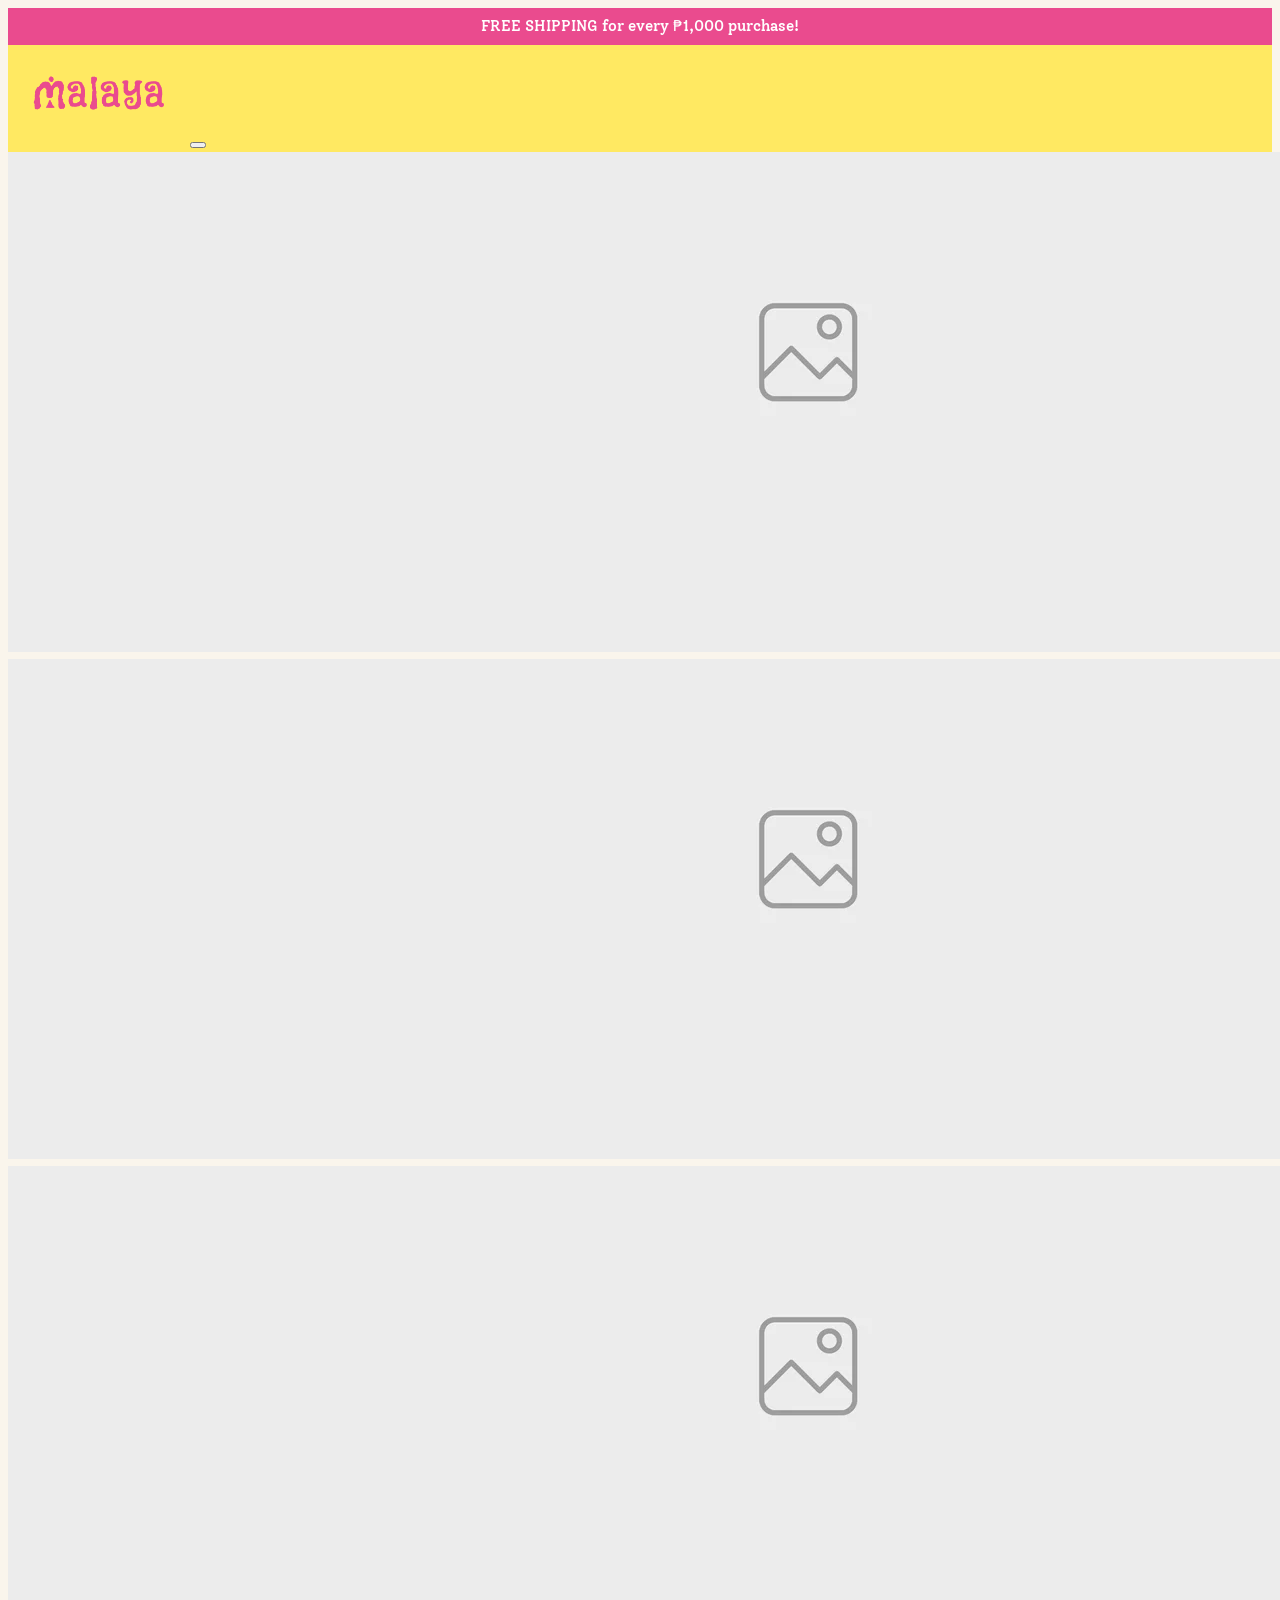
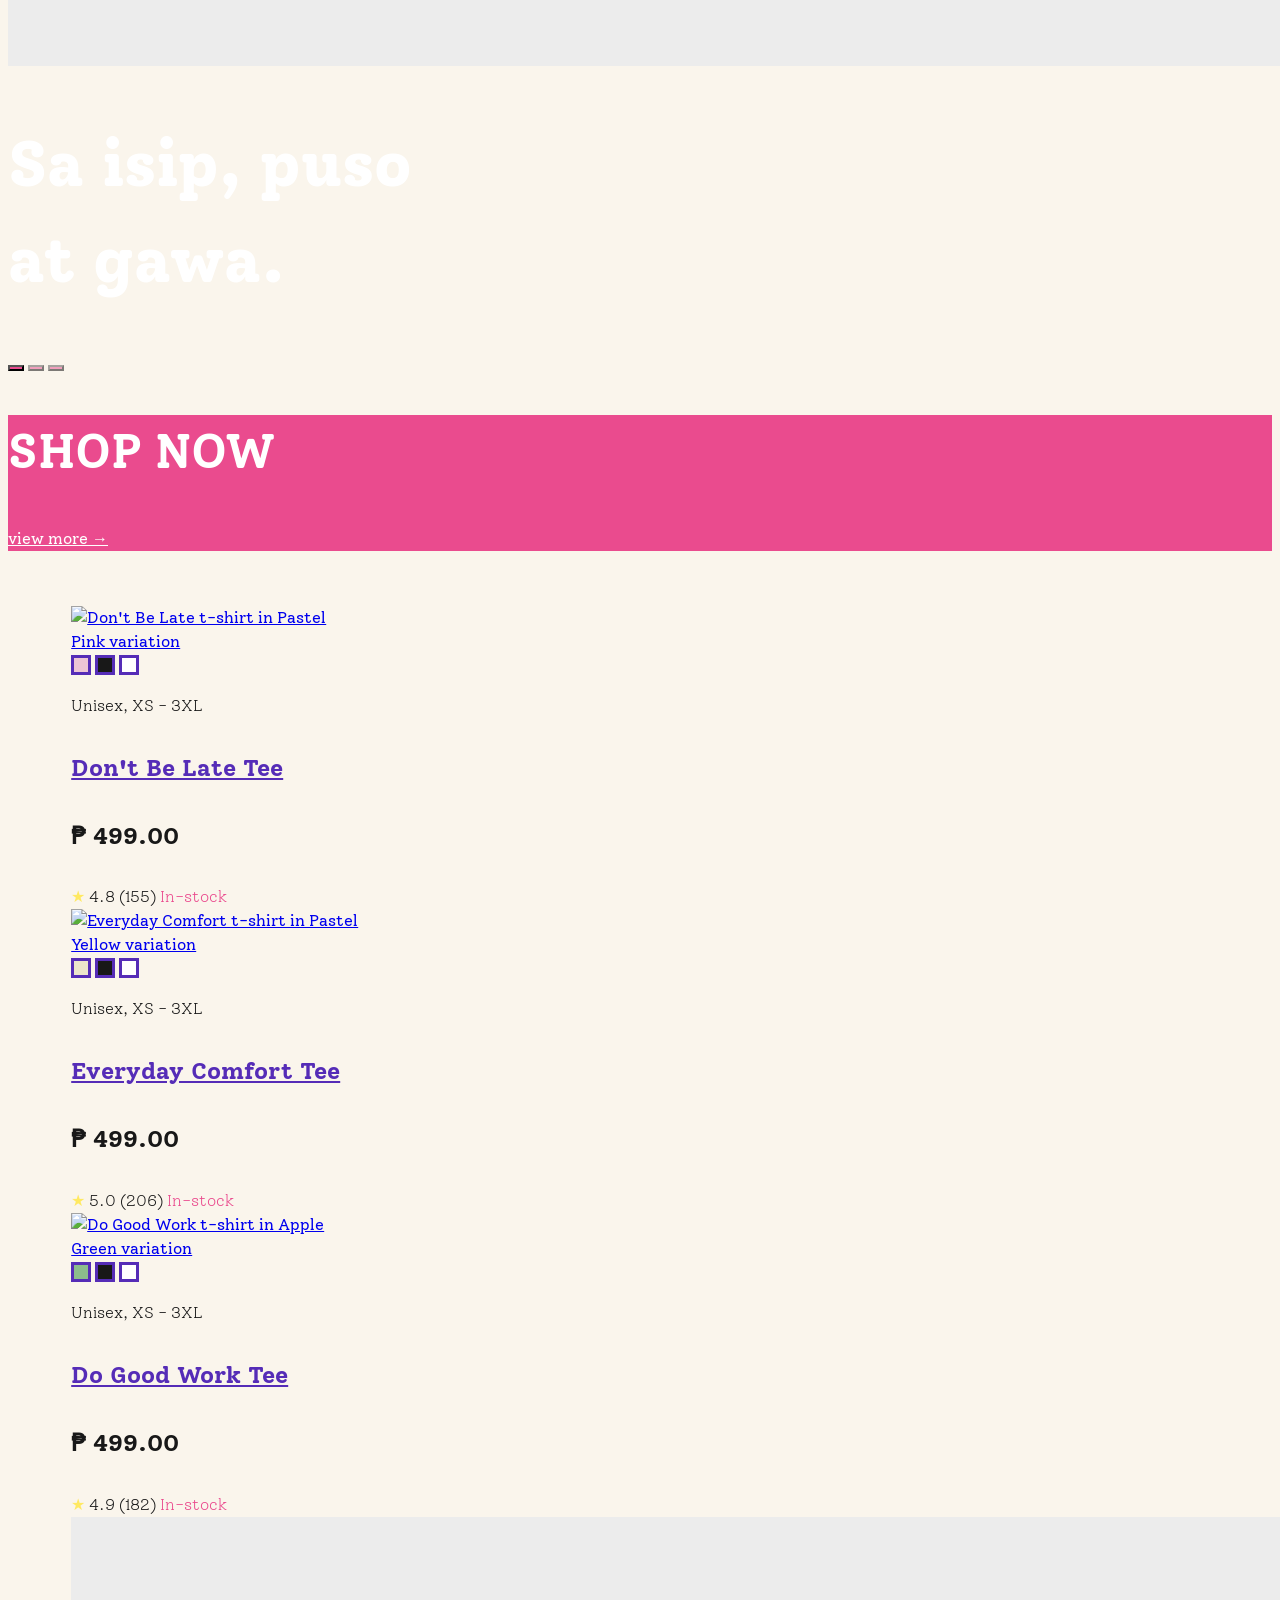
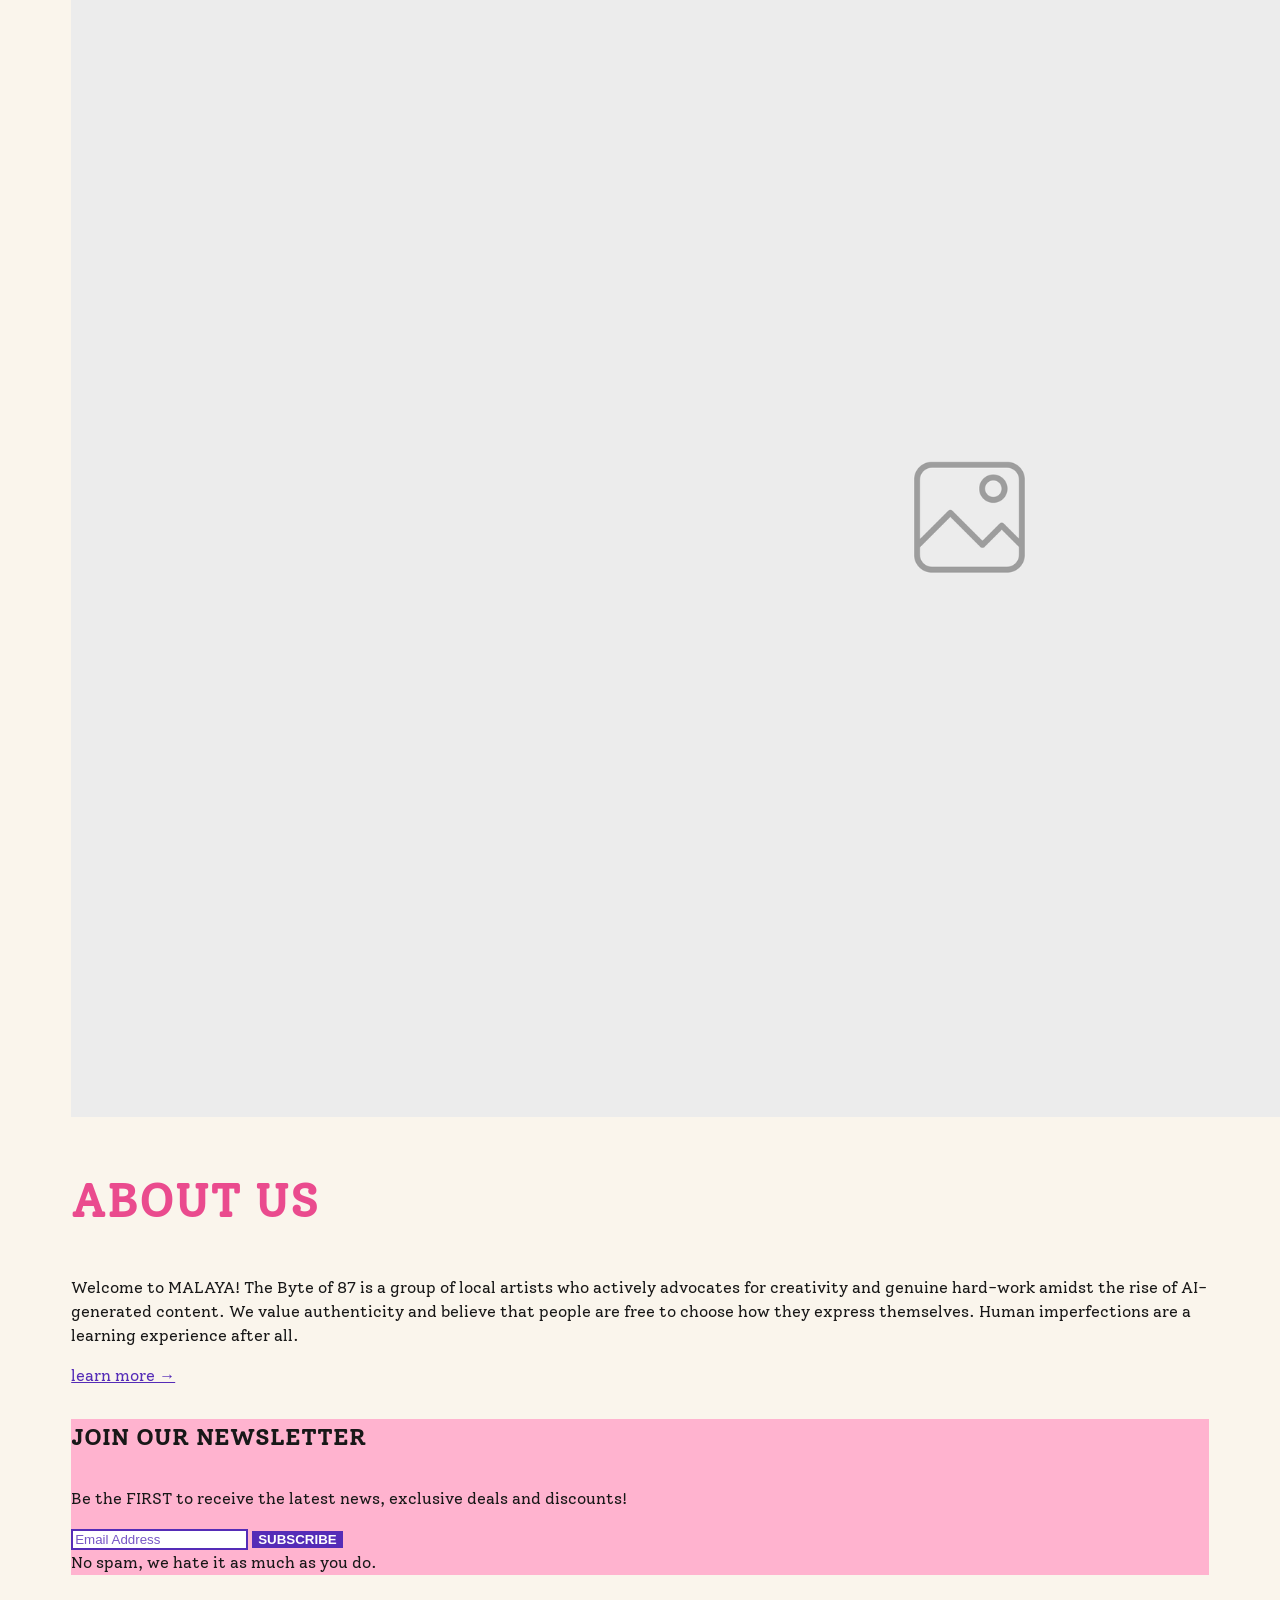
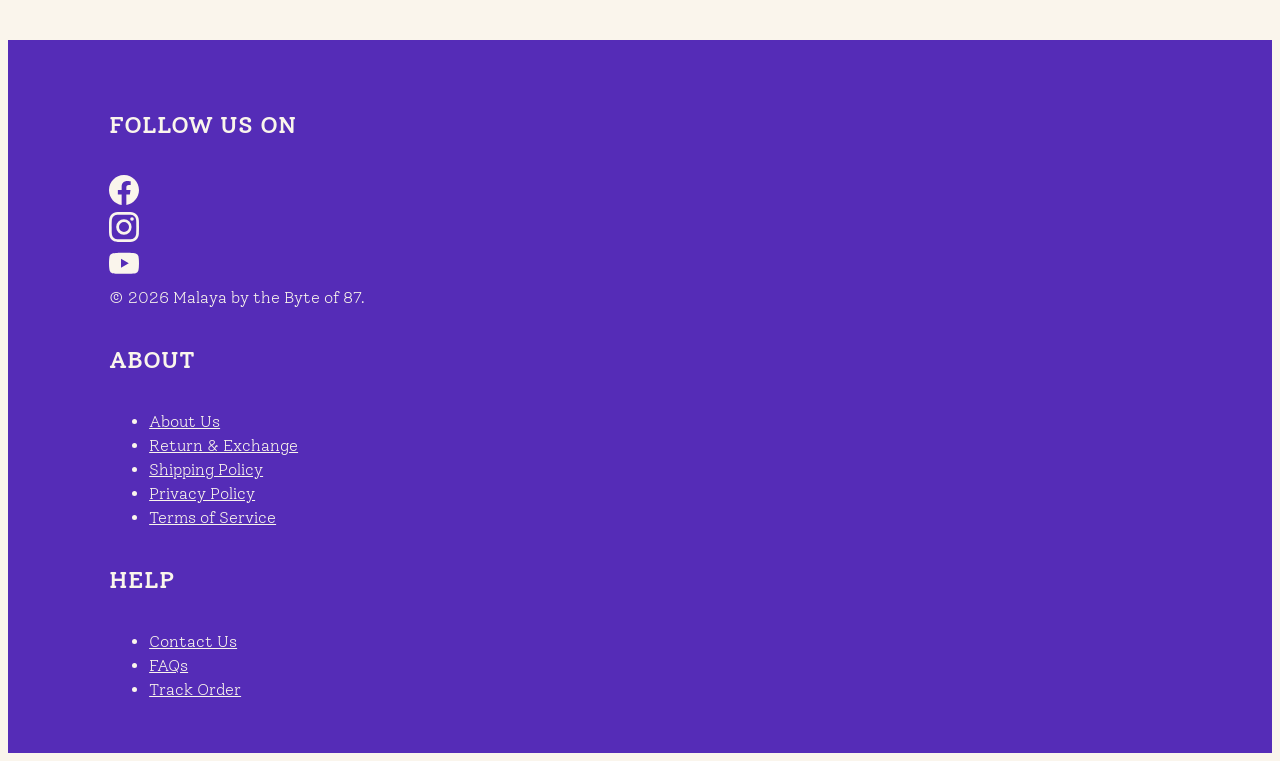
==== commit 6aa66d48: "Add files via upload Updated index.html to latest revision." ====
--- a/index.html
+++ b/index.html
@@ -14,7 +14,7 @@
     <link href="https://fonts.googleapis.com/css2?family=Solway:wght@300;400;500;700;800&display=swap" rel="stylesheet">
 
     <!--Connects the website's own CSS file-->
-    <link rel="stylesheet" href="style.css">
+    <link rel="stylesheet" href="css/style.css">
 
     <!--Connects the mailto.js file for Order Form & Contact Form-->
     <script src="js/mailto.js" defer></script>
@@ -327,7 +327,7 @@
                         </ul>
                     </div>
                 </div>
-                
+
                 <!--Column 3: HELP Section + Links-->
                 <div class="md:col-4 d-flex flex-column align-items-center">
                     <div class="text-center md:text-start">
--- a/css/style.css
+++ b/css/style.css
@@ -0,0 +1,400 @@
+/* =================================
+   BRAND COLORS & GLOBAL VARIABLES
+================================= */
+
+:root {
+    --primary: #FFE962;
+    --primary-dark: #EA4B8E;
+    --secondary: #552CB7;
+    --secondary-dark: #412091;
+
+    --white: #FFFFFF;
+    --black: #181818;
+    --cream: #FAF5EC;
+
+    --newsletter-bg: #FFB3CF;
+    --error: red;
+}
+
+/* =================================
+   GLOBAL RESET
+================================= */
+
+*,
+*::before,
+*::after {
+    box-sizing: border-box;
+}
+
+html {
+    scroll-behavior: smooth;
+}
+
+body {
+    font-family: 'Solway', serif;
+    background: var(--cream);
+    color: var(--black);
+    font-size: 1rem;
+    font-weight: 400;
+    line-height: 1.5;
+}
+
+h1 {
+    font-size: 4rem;
+    font-weight: 800;
+    color: var(--white);
+}
+
+h2 {
+    font-size: 3rem;
+    font-weight: 700;
+}
+
+h3 {
+    font-size: 2rem;
+    font-weight: 500;
+}
+
+h4 {
+    font-size: 1.5rem;
+}
+
+h5 {
+    font-size: 0.875rem;
+}
+
+p {
+    font-size: 1rem;
+    color: var(--black)
+}
+
+a:hover {
+    text-decoration: underline;
+}
+
+.fw-extrabold {
+    font-weight: 800;
+}
+
+.fw-bold {
+    font-weight: 700;
+}
+
+.fw-medium {
+    font-weight: 500;
+}
+
+.fw-regular {
+    font-weight: 400;
+}
+
+.fw-light {
+    font-weight: 300;
+}
+
+/* =================================
+   ACCESSIBILITY / FOCUS INDICATORS
+================================= */
+
+a:focus-visible,
+button:focus-visible,
+input:focus-visible,
+select:focus-visible,
+textarea:focus-visible {
+    outline: 3px solid var(--primary);
+    outline-offset: 2px;
+}
+
+.site-header a:focus-visible {
+    outline-color: var(--white);
+}
+
+/* =================================
+   ANNOUNCEMENT BAR
+================================= */
+
+.announcement {
+    background: var(--primary-dark);
+    color: var(--white);
+    text-align: center;
+    padding: 0.5rem 1rem;
+    font-size: clamp(0.75rem, 2.5vw, 0.95rem);
+    font-weight: 500;
+    line-height: 1.4;
+}
+
+/* =================================
+   HEADER / NAVIGATION BAR
+================================= */
+
+.navbar {
+    color: var(--primary-dark);
+    background: var(--primary);
+    display: flex;
+    align-items: center;
+    justify-content: flex-start;
+}
+
+/* NAVIGATION LINKS */
+
+nav {
+    display: flex;
+    align-items: center;
+    gap: 1.25rem;
+}
+
+nav a {
+    text-decoration: none;
+    color: var(--primary-dark);
+    font-size: 24px;
+    font-weight: 500;
+    padding: 8px 12px;
+    border-radius: 5px;
+    transition: 0.2s ease;
+}
+
+nav a:hover {
+    text-decoration: none;
+    background: var(--primary-dark);
+    color: var(--white);
+    font-weight: 700;
+    padding: 8px 12px;
+    border-radius: 5px;
+}
+
+/* CUSTOMER TOOLS */
+
+.nav-icons {
+    display: flex;
+    align-items: center;
+    gap: 12px;
+}
+
+.nav-icons a {
+    width: 42px;
+    height: 42px;
+    display: flex;
+    align-items: center;
+    justify-content: center;
+    border-radius: 50%;
+    color: var(--secondary);
+    text-decoration: none;
+    font-size: 23px;
+    transition: 0.2s ease;
+}
+
+.nav-icons a:hover {
+    background: var(--secondary);
+    color: var(--white);
+}
+
+/* =================================
+   CAROUSEL BANNER
+================================= */
+
+#heroCarousel {
+    --bs-carousel-indicator-active-bg: var(--primary-dark);
+}
+
+#heroCarousel .carousel-indicators [data-bs-target] {
+    background-color: var(--primary-dark);
+    opacity: 0.5;
+}
+
+#heroCarousel .carousel-indicators .active {
+    background-color: var(--primary-dark);
+    opacity: 1;
+}
+
+/* =================================
+   MAIN CONTENT
+================================= */
+
+main {
+    max-width: 1200px;
+    width: 90%;
+    margin: 55px auto 65px;
+}
+
+/* =================================
+   PAGE/SECTION TITLE
+================================= */
+
+.custom-banner-bg {
+    background-color: var(--primary-dark);
+    color: var(--white);
+}
+
+#shop-title a {
+    color: var(--white);
+}
+
+#shop-title a:hover {
+    color: var(--white);
+    text-decoration: underline;
+}
+
+/* LAST UPDATED */
+
+.updated {
+    text-align: center;
+    color: var(--primary);
+    font-size: 14px;
+    font-weight: 300;
+    font-style: italic;
+    margin-bottom: 35px;
+}
+
+.updated b {
+    font-weight: 700;
+    font-style: normal;
+}
+
+/* =================================
+   PRODUCT CARDS
+================================= */
+
+.color-swatch {
+    width: 20px;
+    height: 20px;
+    border: 3px solid var(--secondary);
+}
+
+#card-title {
+    font-weight: 500;
+    color: var(--secondary);
+}
+
+.star-rating {
+    color: var(--primary);
+}
+
+.card-stock {
+    color: var(--primary-dark);
+}
+
+/* =================================
+   ABOUT US
+================================= */
+
+#about h2 {
+    color: var(--primary-dark);
+    font-weight: 700;
+}
+
+#about a {
+    color: var(--secondary)
+}
+
+/* =================================
+   INTRODUCTION
+================================= */
+
+.introduction {
+    max-width: 1000px;
+    margin: 0 auto 40px;
+}
+
+/* =================================
+   POLICY CONTENT BOXES
+================================= */
+
+.policy-content {
+    background: var(--cream);
+    color: var(--black);
+    font-family: 'Solway', serif;
+    font-size: 16px;
+    font-weight: 400;
+    line-height: 1.8;
+    padding: 20px;
+    min-height: 120px;
+    width: 100%;
+    border: 2px solid #E5DCCF;
+    border-radius: 5px;
+    overflow-wrap: break-word;
+}
+
+/* =================================
+   PRIVACY POLICY GRID
+================================= */
+
+.policy-grid {
+    display: grid;
+    grid-template-columns: repeat(2, minmax(0, 1fr));
+    gap: 35px 40px;
+}
+
+.policy-section {
+    width: 100%;
+}
+
+.policy-section h2 {
+    text-align: center;
+    color: var(--secondary);
+    font-size: 32px;
+    font-weight: 500;
+    line-height: 1.4;
+    margin-bottom: 15px;
+}
+
+.full-width {
+    grid-column: 1 / -1;
+}
+
+/* =================================
+   "JOIN OUR NEWSLETTER!" SECTION
+================================= */
+
+#newsletter-box {
+    background-color: var(--newsletter-bg);
+    color: var(--black);
+}
+
+#newsletter .form-text {
+    color: var(--black);
+}
+
+/* Text Field */
+
+#newsEmail {
+    color: var(--secondary);
+    border: 2px solid var(--secondary);
+}
+
+#newsEmail::placeholder {
+    color: var(--secondary);
+    opacity: 0.8;
+}
+
+/* SUBSCRIBE Button */
+
+#newsletter .btn {
+    background-color: var(--secondary);
+    color: var(--white);
+    font-weight: 700;
+    border: none;
+}
+
+#newsletter .btn:hover {
+    background-color: var(--secondary-dark);
+}
+
+/* =================================
+   FOOTER
+================================= */
+
+footer {
+    background: var(--secondary);
+    color: var(--cream);
+    padding: 35px 8% 35px;
+}
+
+/* Footer Social Media Icons + Links */
+
+footer a,
+footer .fg-2 {
+    display: block;
+    color: var(--cream);
+    font-weight: 300;
+    transition: 0.2s ease;
+}
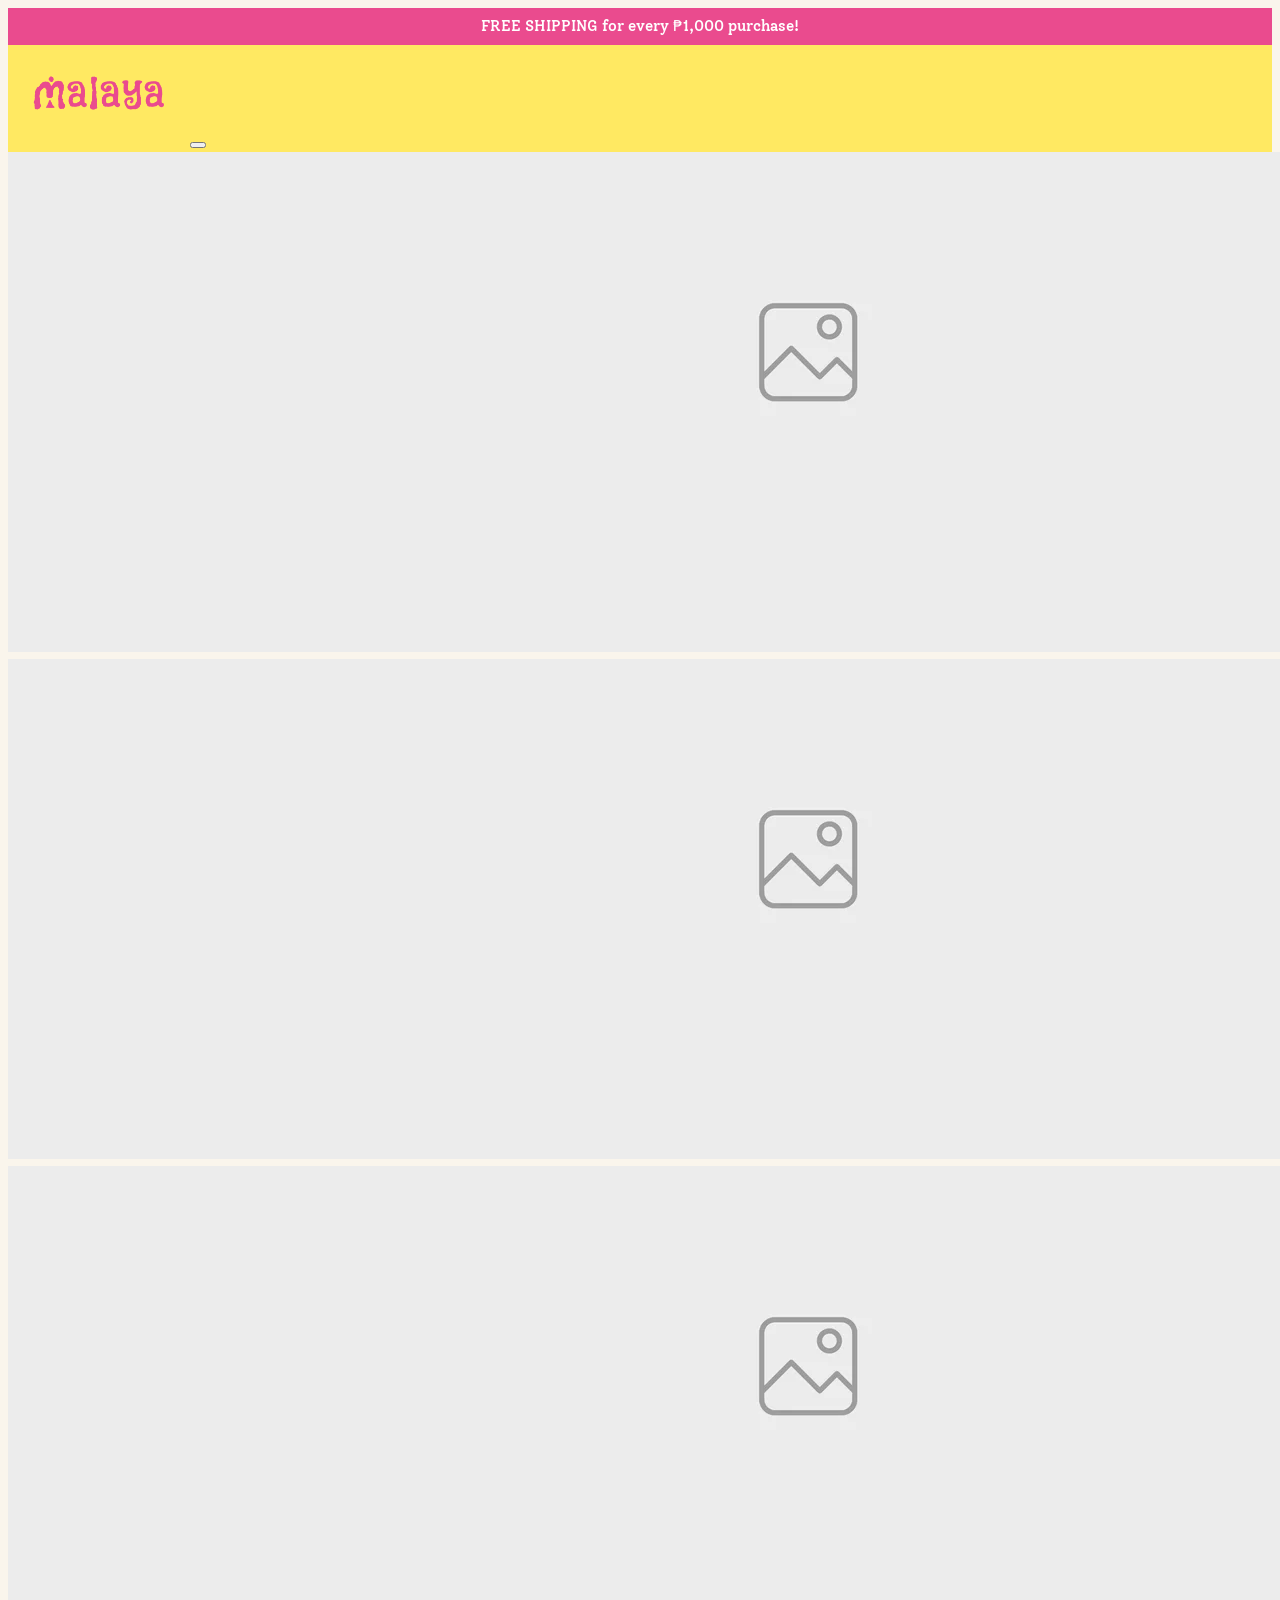
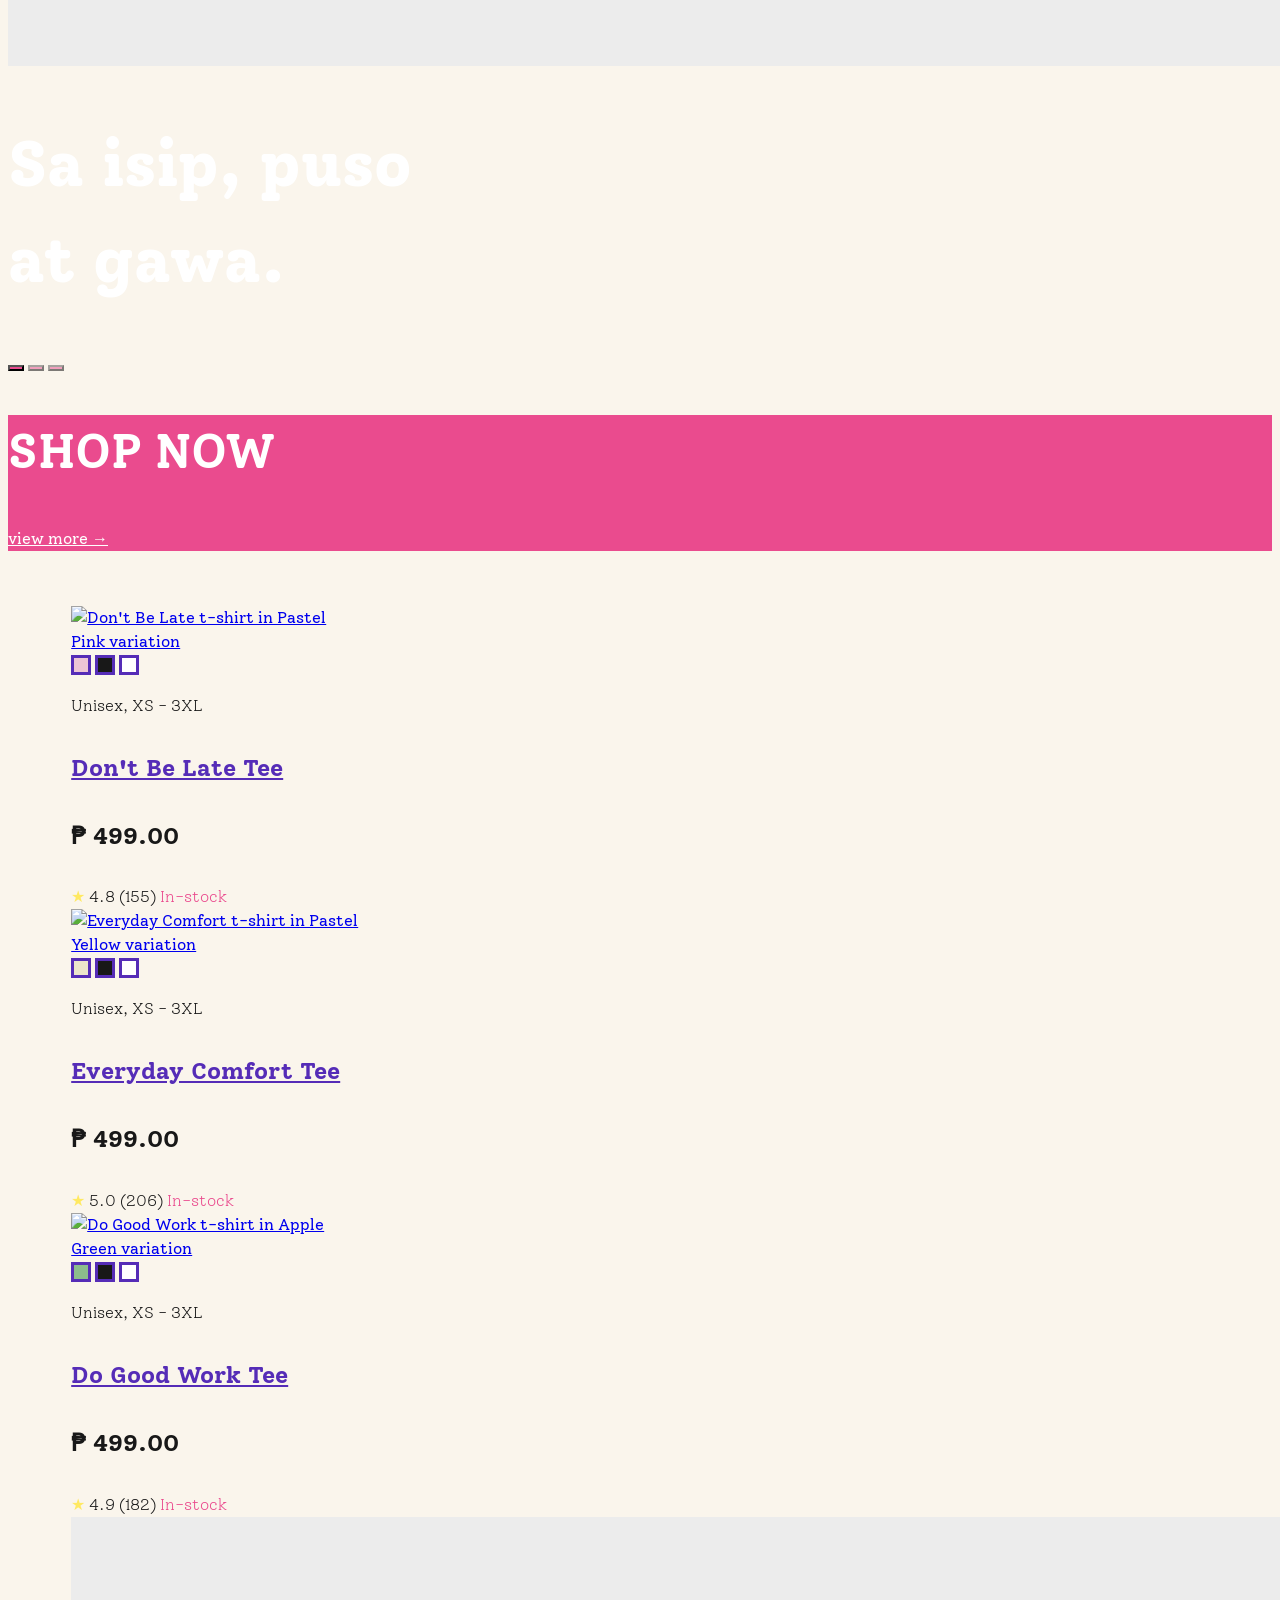
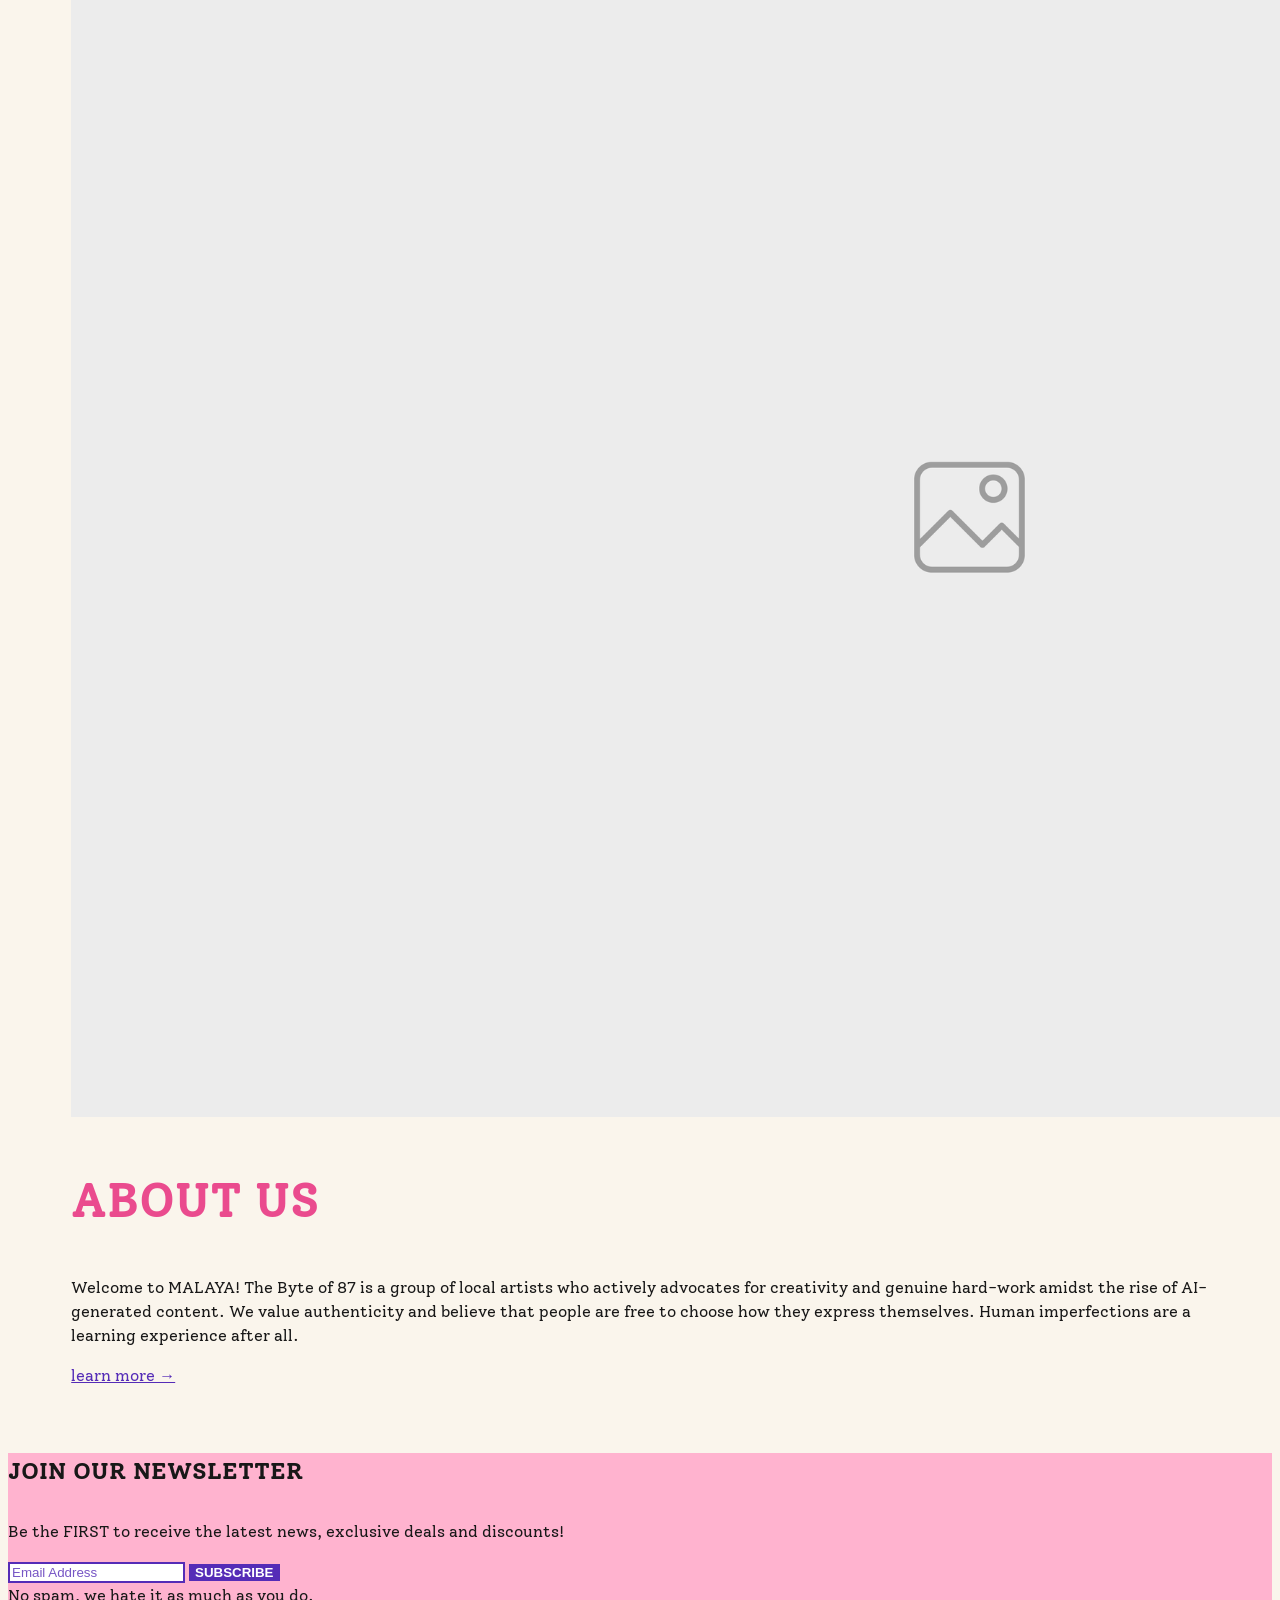
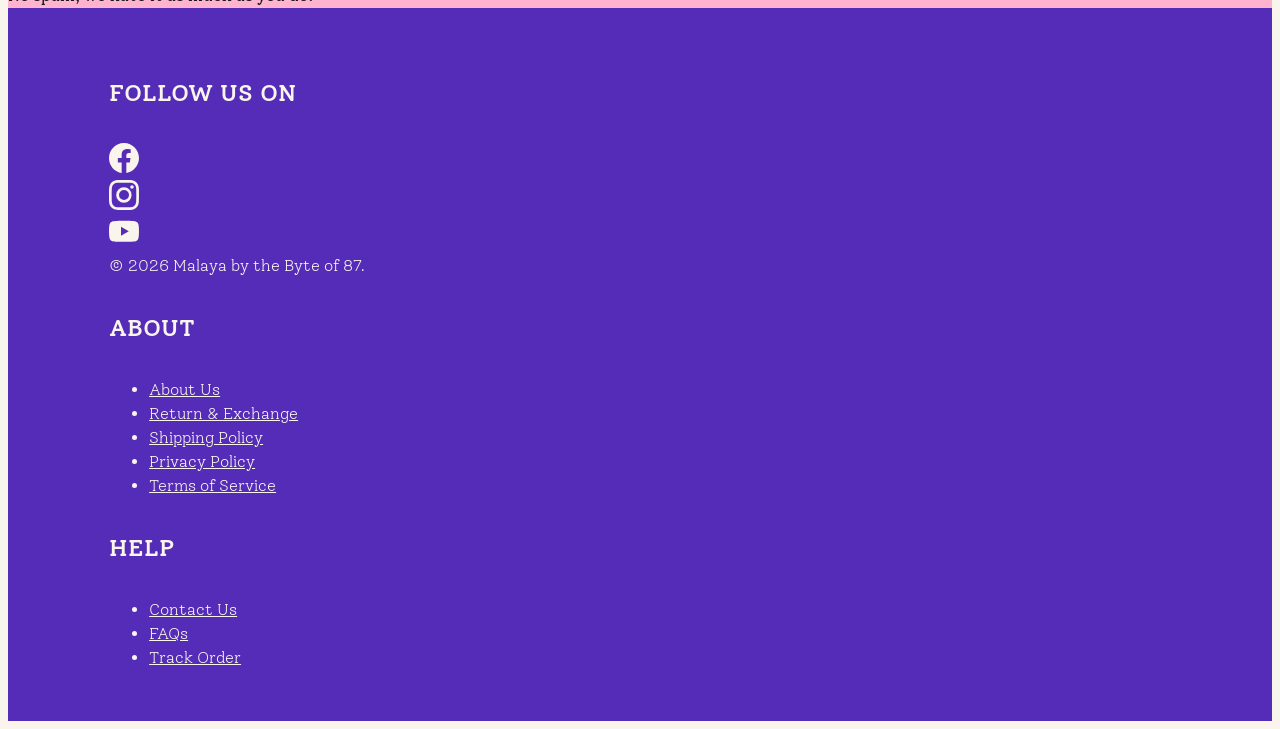
==== commit 4585dec8: "Updated home page to its latest version" ====
--- a/index.html
+++ b/index.html
@@ -251,38 +251,39 @@
                 </div>
             </div>
         </div>
+    </main>
 
         <!--Row 3: NEWSLETTER Section-->
-        <div class="p-4 p-md-5 rounded" id="newsletter-box">
-
-            <form class="row g-4 mb-0 mx-0 align-items-center justify-content-center" id="newsletter">
-                <!--1st Column: Section Title + Caption-->
-                <div class="md:col-6 d-flex flex-column align-items-center">
-                    <div class="text-center md:text-start">
-                        <h4 class="fw-bold mb-0">JOIN OUR NEWSLETTER</h4>
-                        <p class="mb-0">
-                            Be the FIRST to receive the latest news, exclusive deals and discounts!
-                        </p>
-                    </div>
-                </div>
+        <div class="w-100 py-4 py-md-5" id="newsletter-box">
+            <div class="container">
+                <form class="row g-4 mb-0 align-items-center justify-content-center" id="newsletter">
+                    
+                    <!--1st Column: Section Title + Caption-->
+                    <div class="md:col-6 d-flex flex-column align-items-center">
+                        <div class="text-center md:text-start">
+                            <h4 class="fw-bold mb-0">JOIN OUR NEWSLETTER</h4>
+                            <p class="mb-0">
+                                Be the FIRST to receive the latest news, exclusive deals and discounts!
+                            </p>
+                        </div>
+                    </div>
             
-                <!--2nd Column: Email Address Text Field + SUBSCRIBE Button + Hint-->
-                <div class="md:col-6 d-flex flex-column align-items-center">
-                    <div class="w-100 text-center md:text-start">
-                        <div class="d-flex gap-2">
-                            <input type="email" class="form-control" id="newsEmail" placeholder="Email Address" aria-label="Enter your email address" aria-describedby="newsHelp" required>
-                            <button class="btn btn-primary text-nowrap" type="submit">SUBSCRIBE</button>
+                    <!--2nd Column: Email Address Text Field + SUBSCRIBE Button + Hint-->
+                    <div class="md:col-6 d-flex flex-column align-items-center">
+                        <div class="w-100 text-center md:text-start">
+                            <div class="d-flex gap-2">
+                                <input type="email" class="form-control" id="newsEmail" placeholder="Email Address" aria-label="Enter your email address" aria-describedby="newsHelp" required>
+                                <button class="btn btn-primary text-nowrap" type="submit">SUBSCRIBE</button>
+                            </div>
+                            <div id="newsHelp" class="form-text mt-1 mb-0">
+                                No spam, we hate it as much as you do.
+                            </div>
                         </div>
-                        <div id="newsHelp" class="form-text mt-1 mb-0">
-                            No spam, we hate it as much as you do.
-                        </div>
-                    </div>
-                </div>
-
-            </form>
-
-        </div>
-    </main>
+                    </div>
+
+                </form>
+            </div>
+        </div>
 
     <!--Footer Section-->
     <footer class="py-7 mt-auto">
